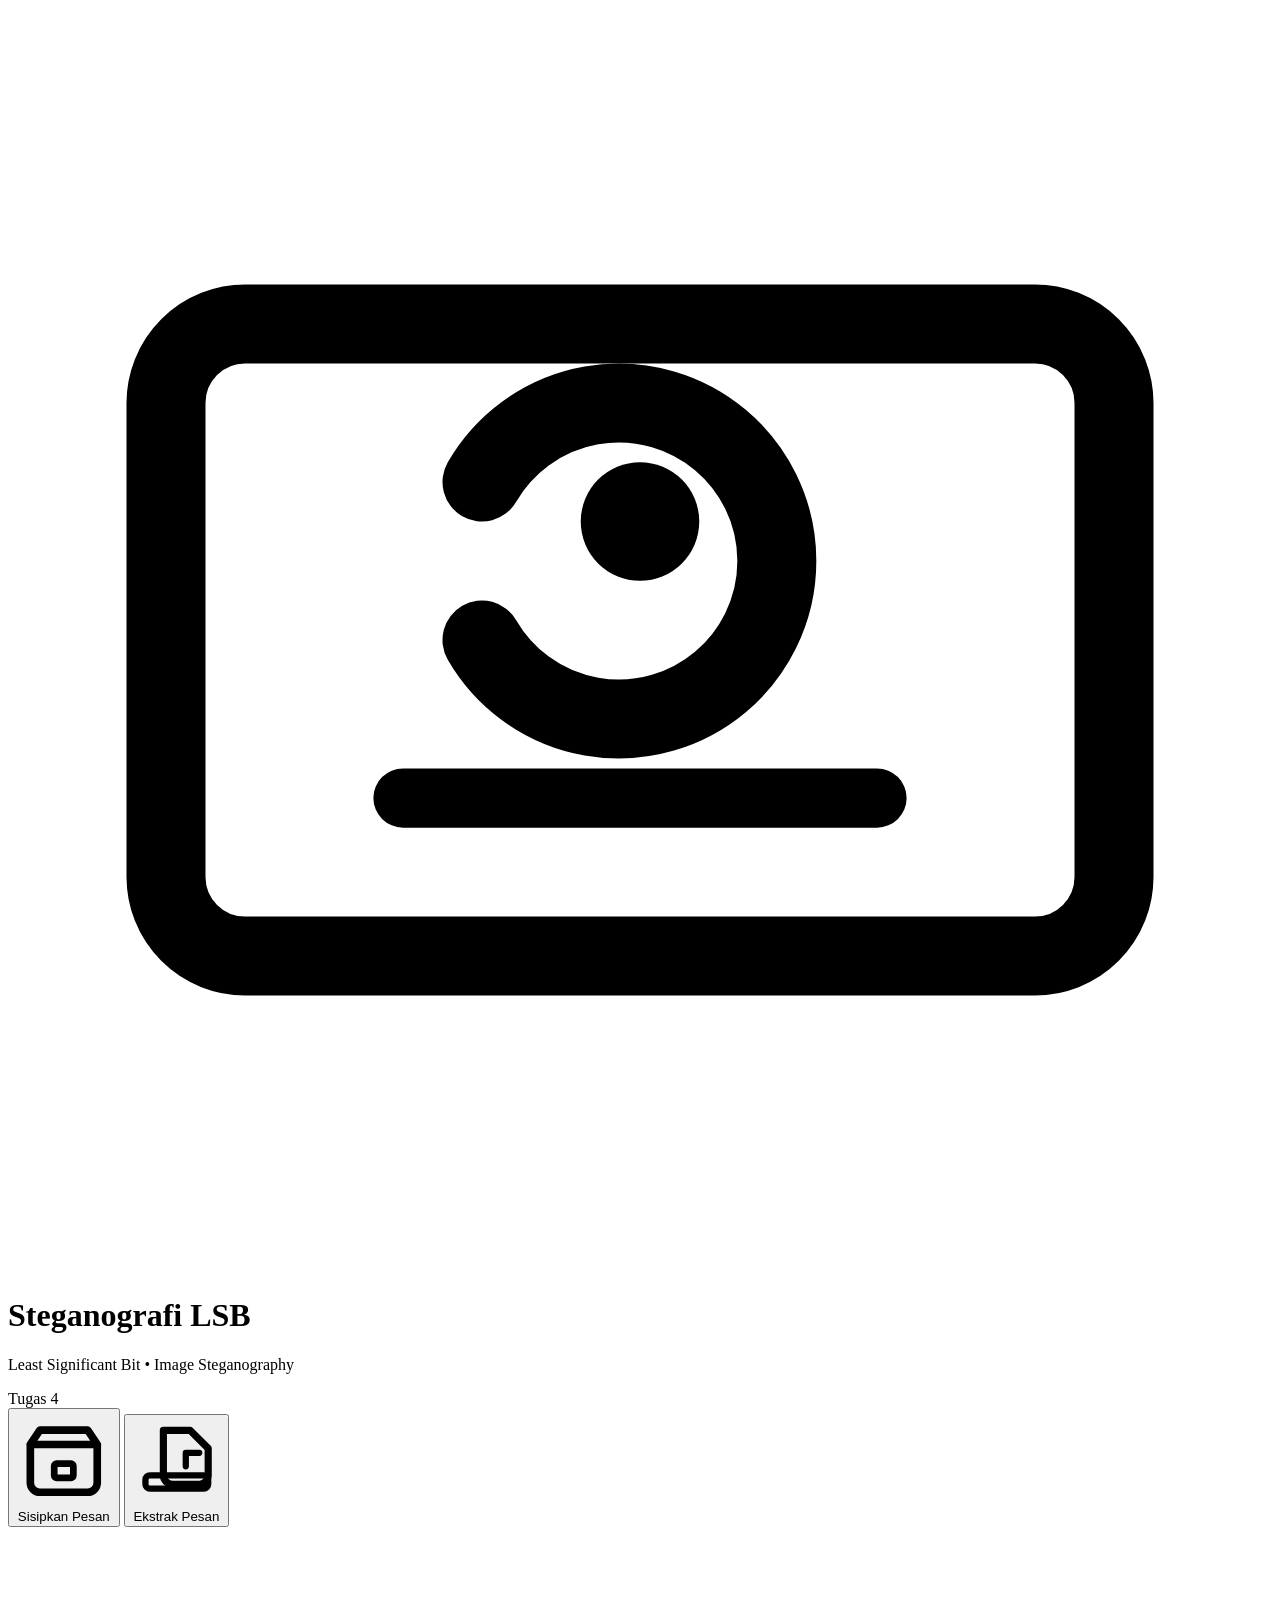
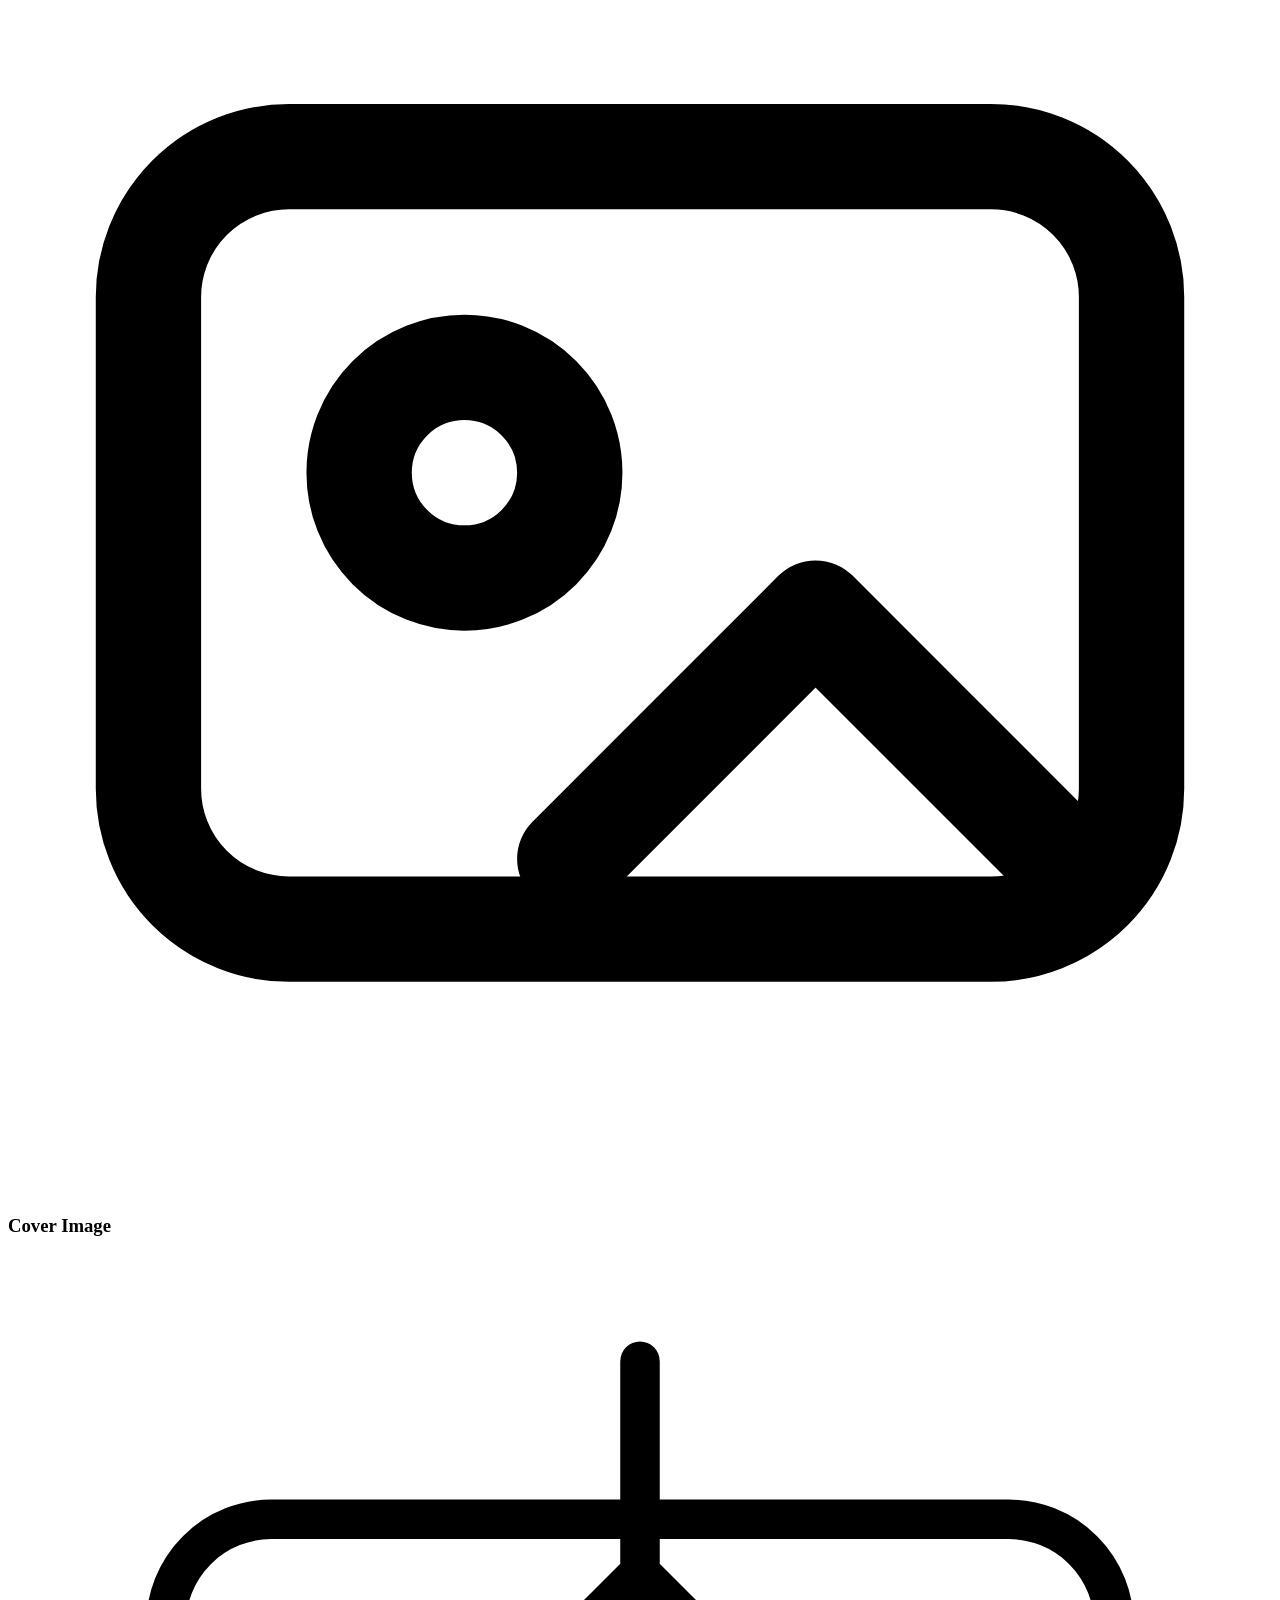
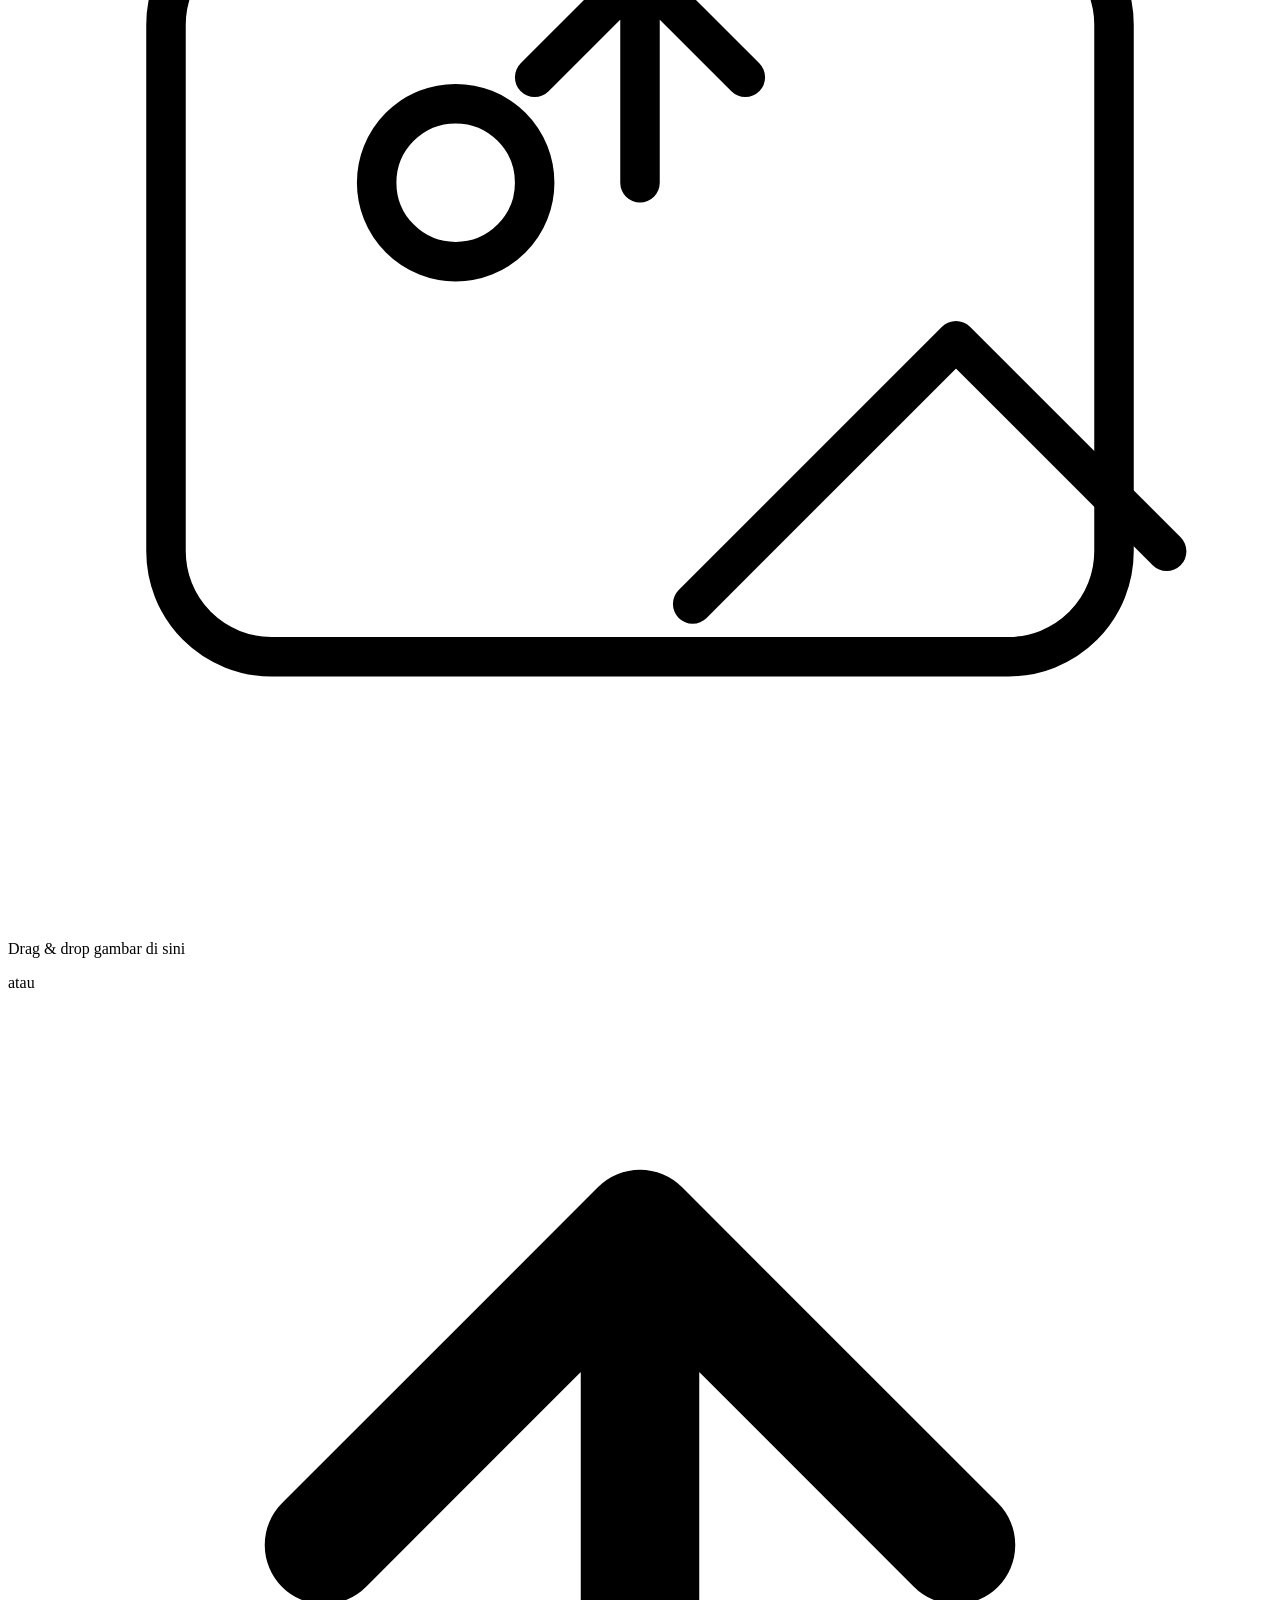
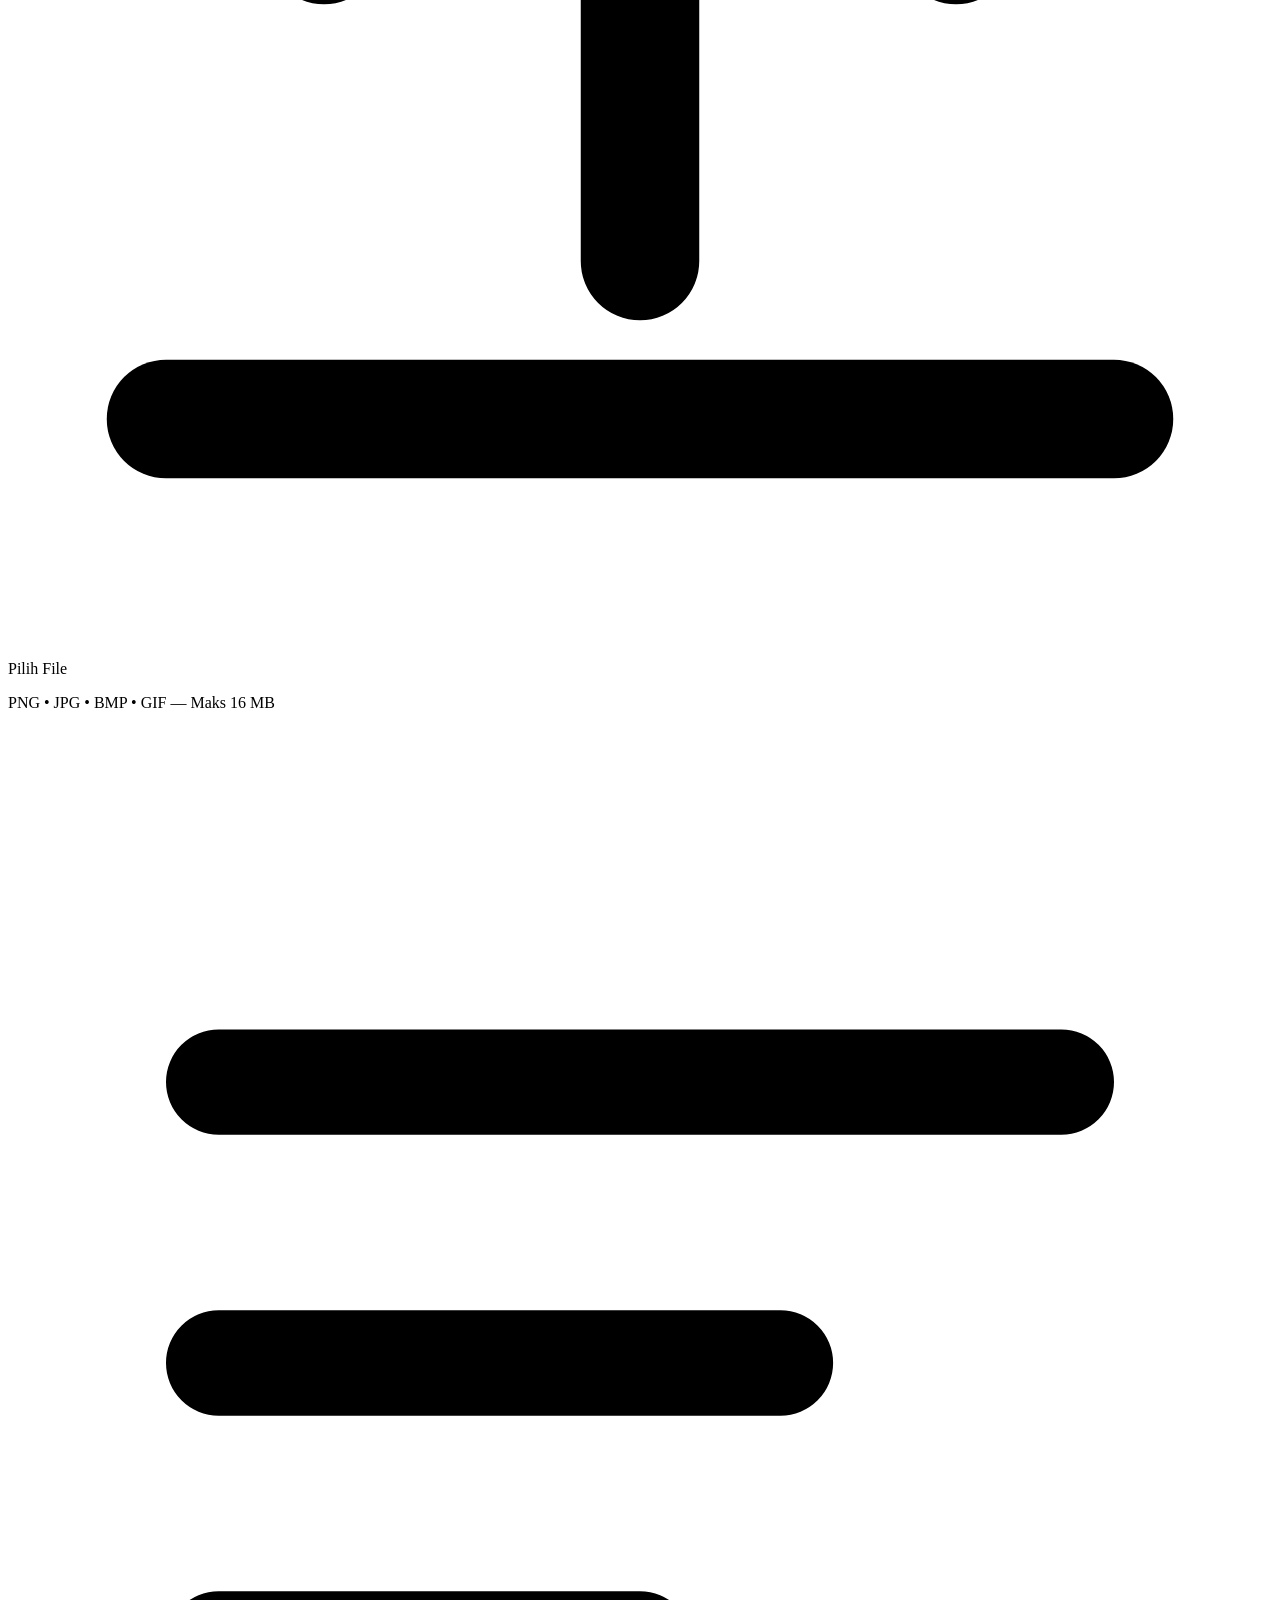
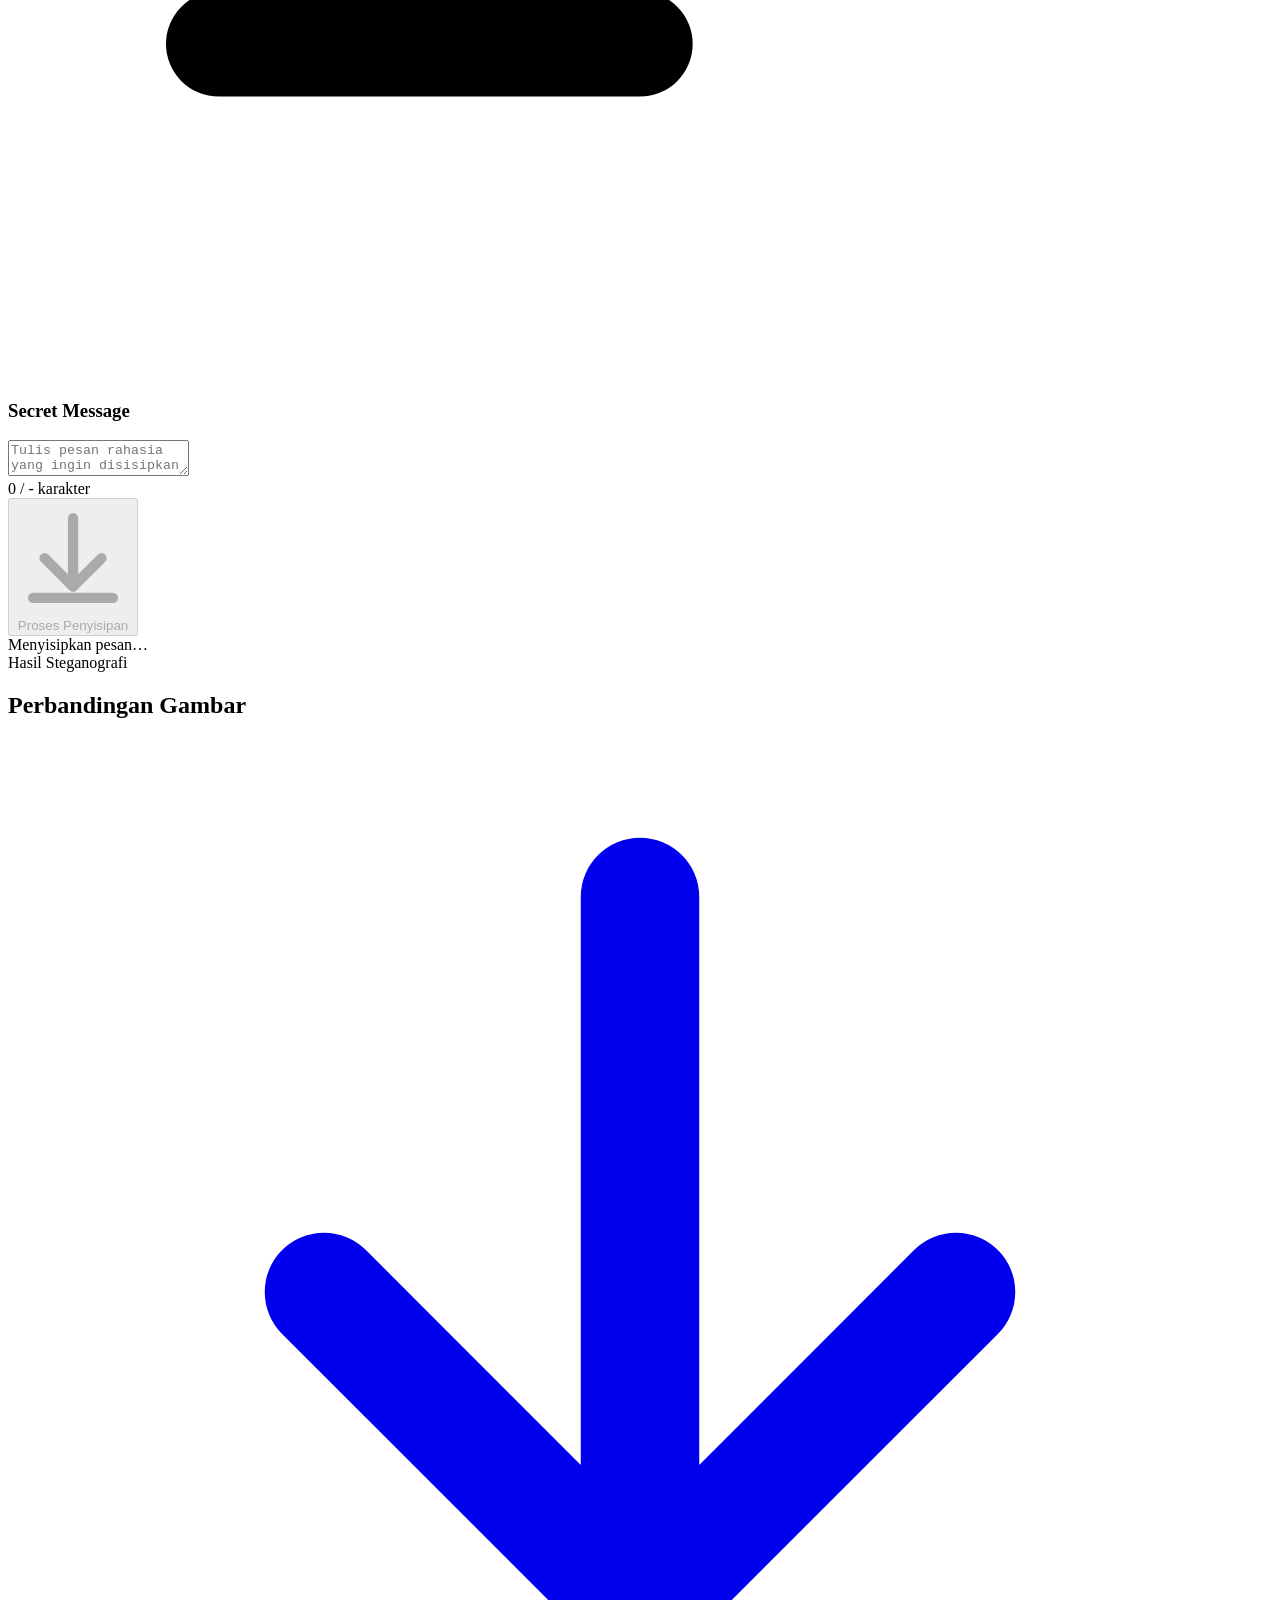
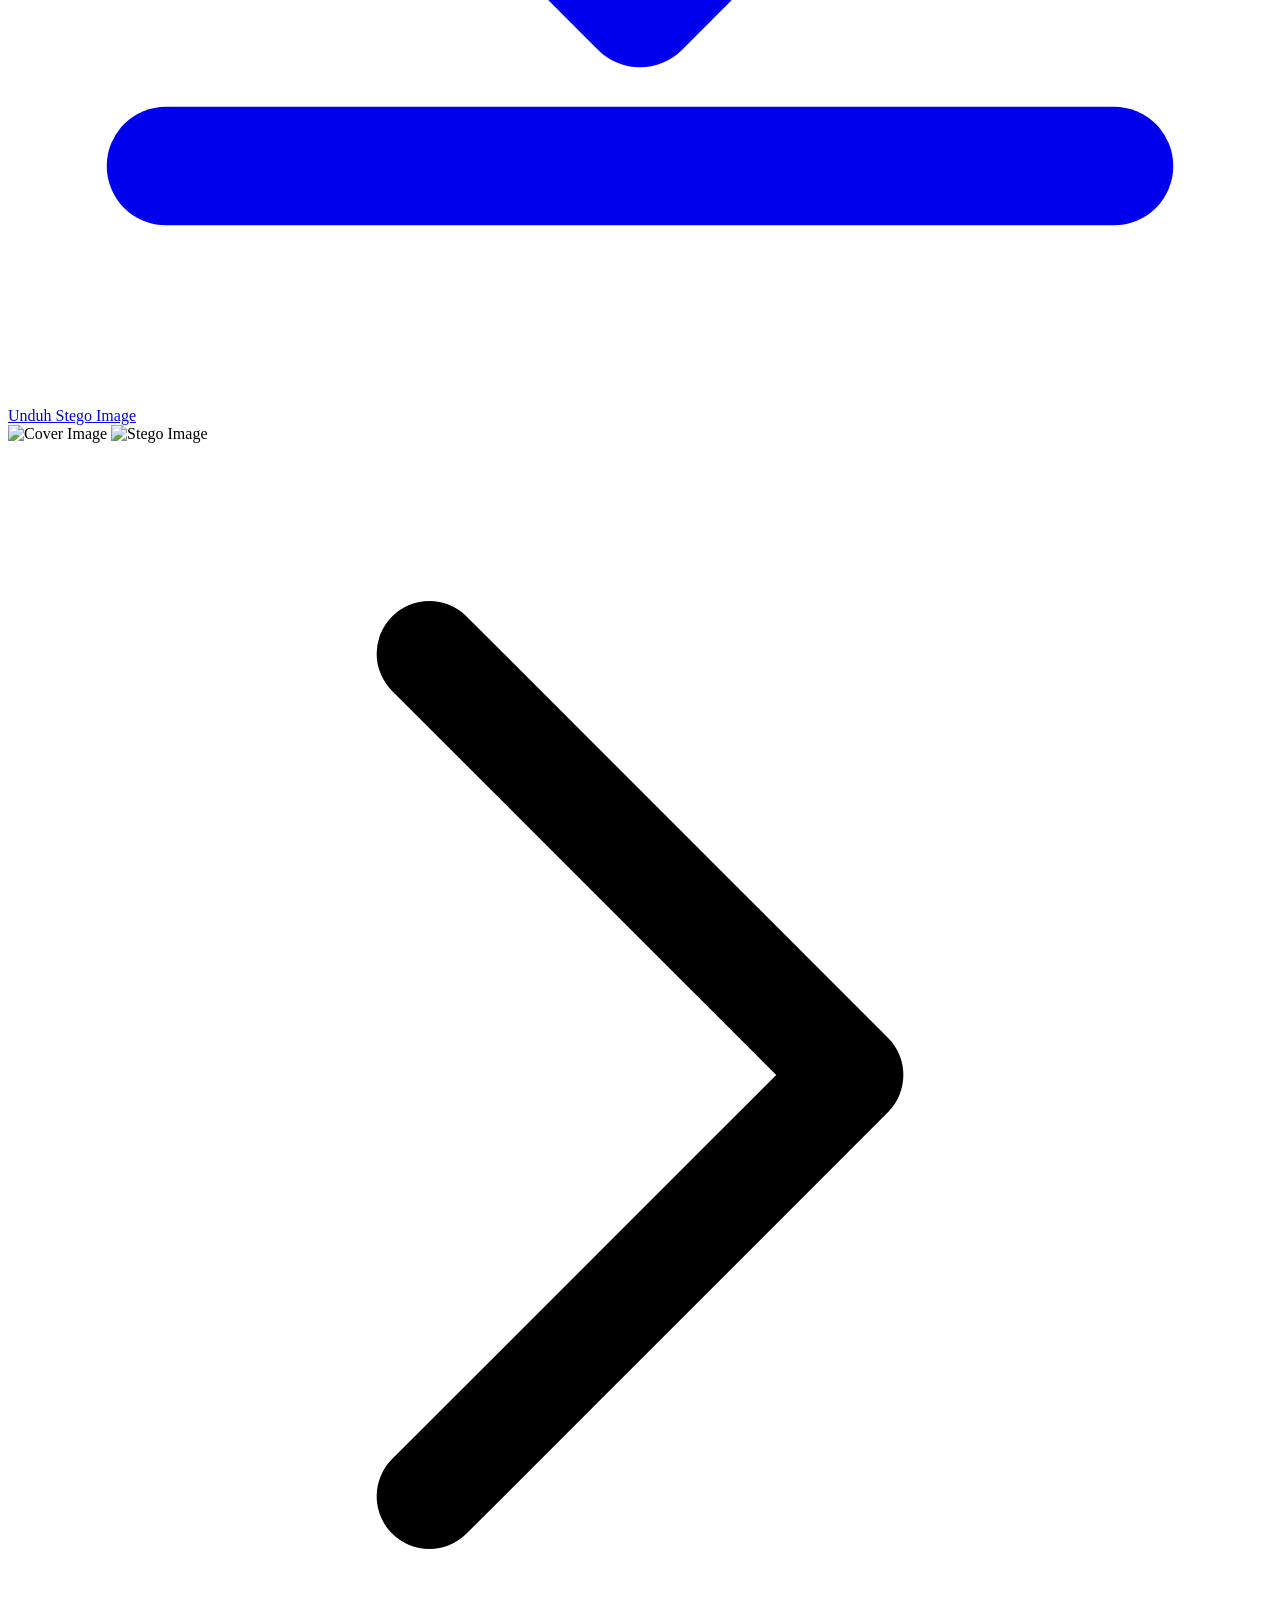
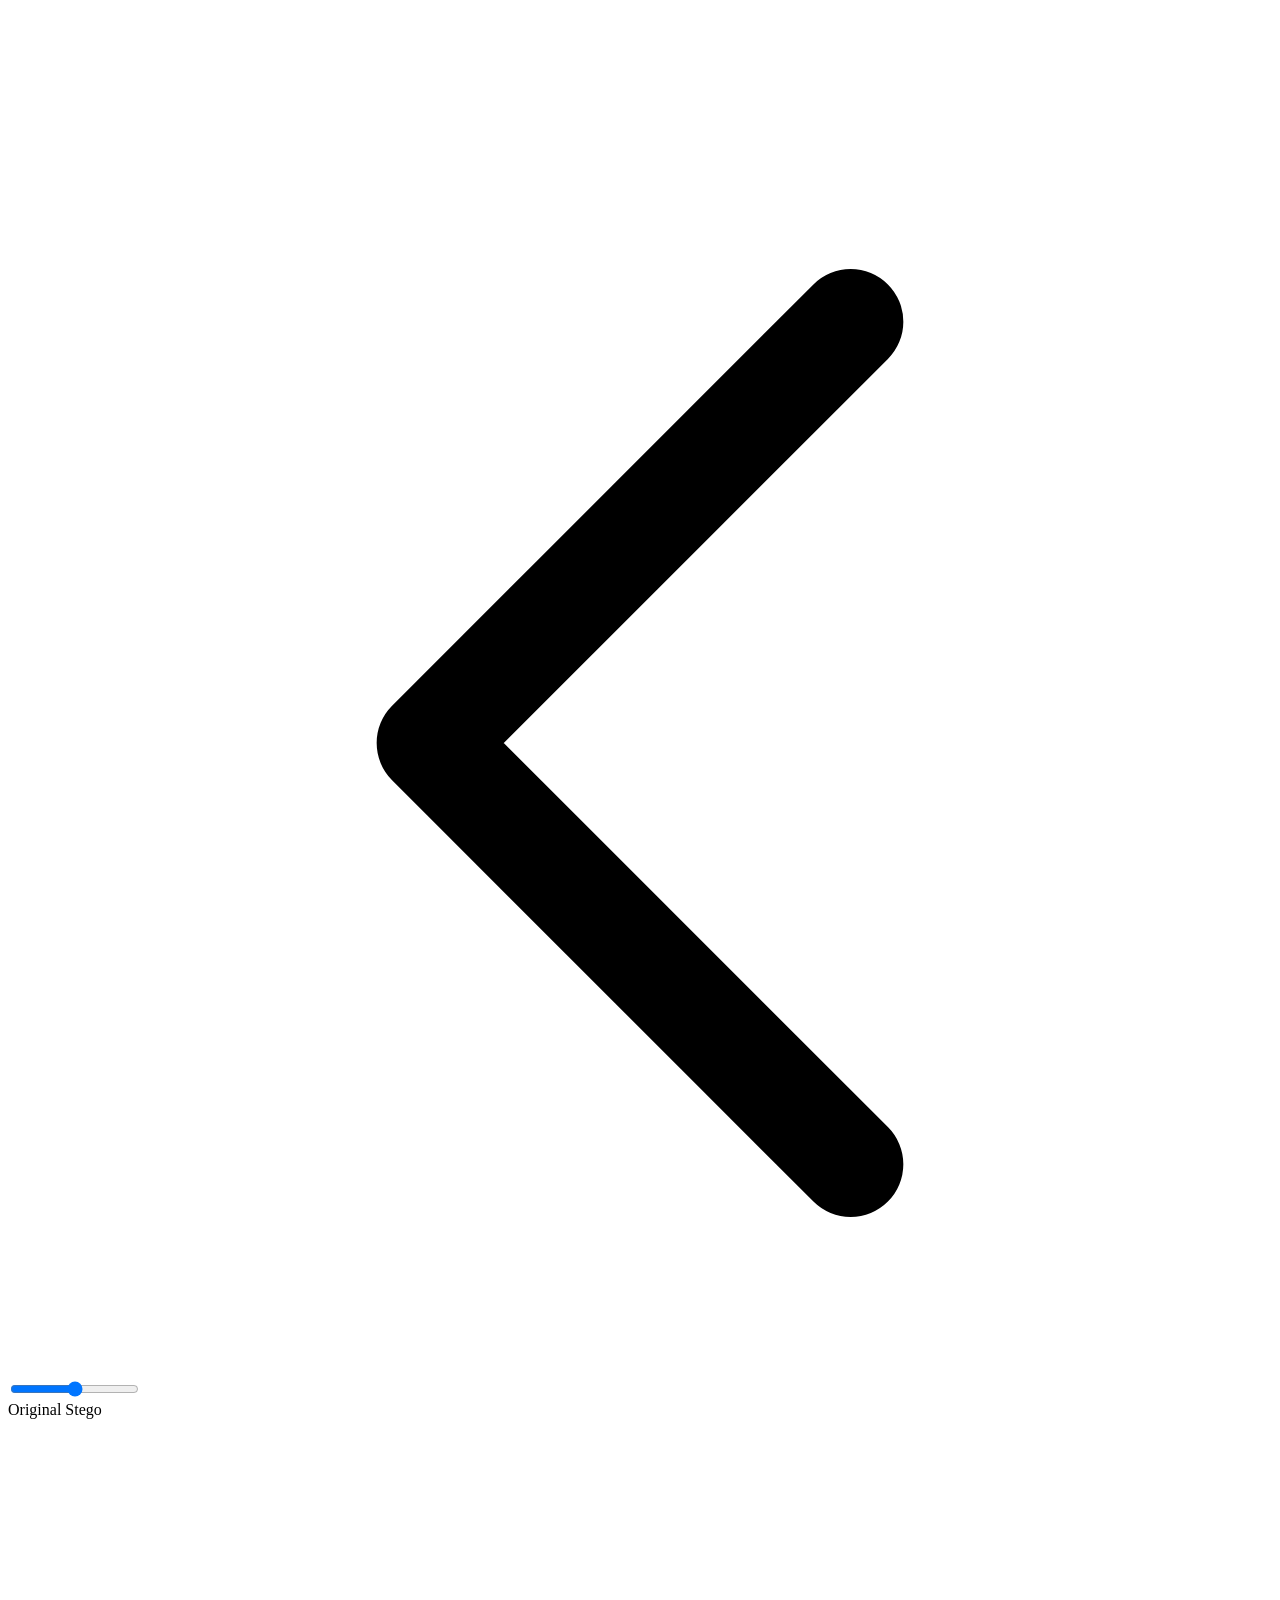
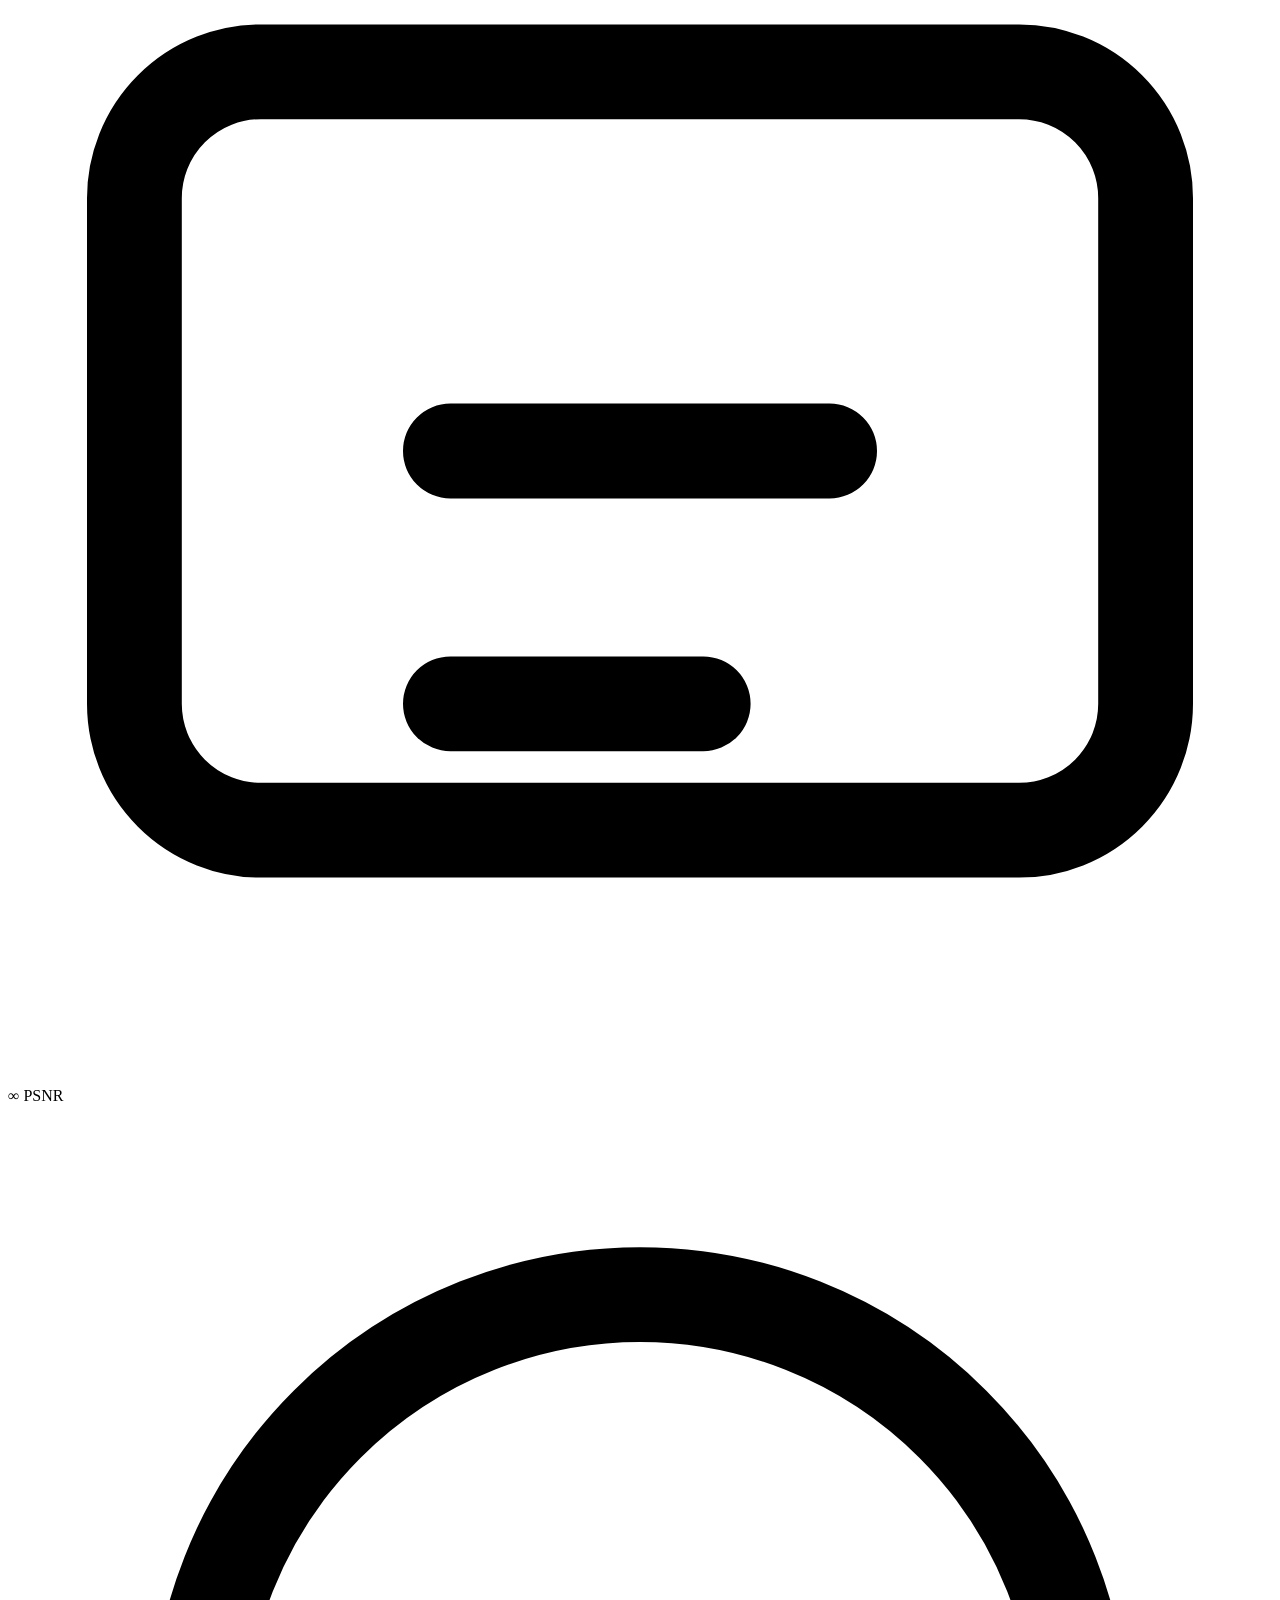
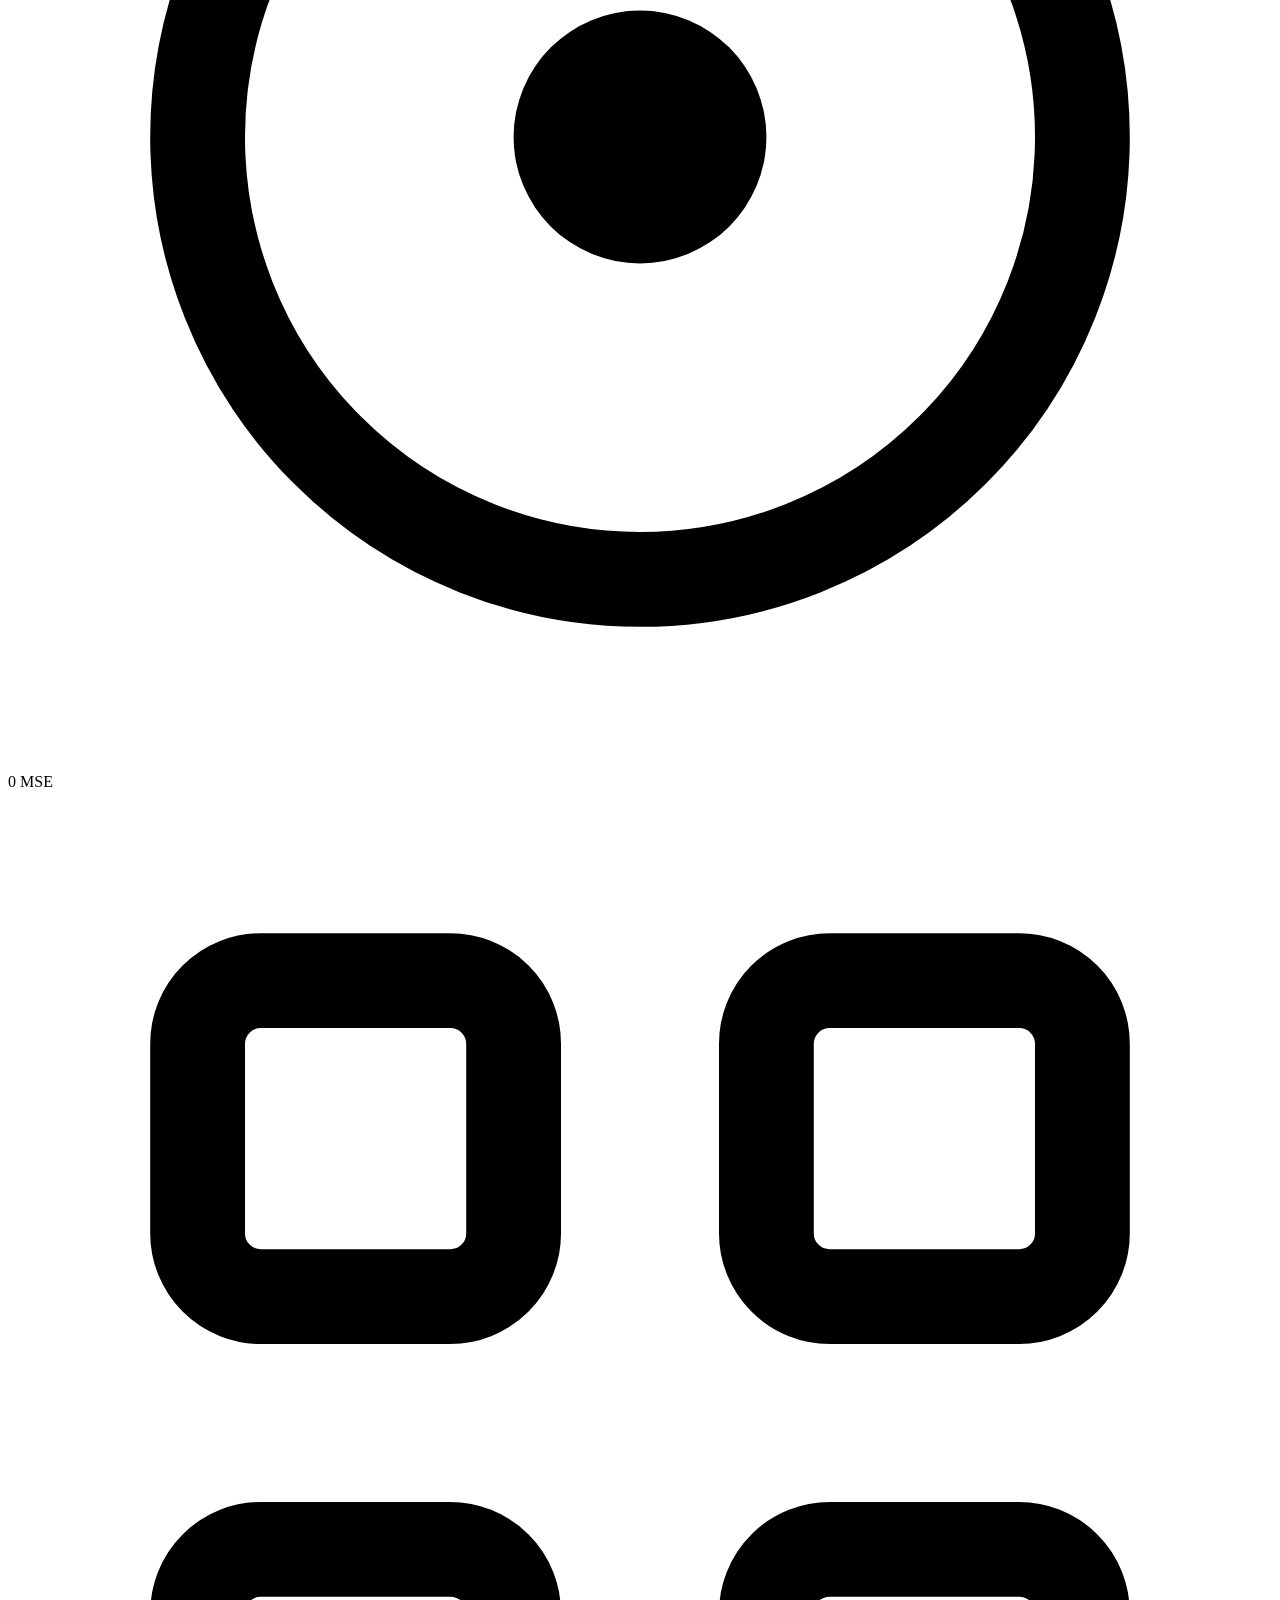
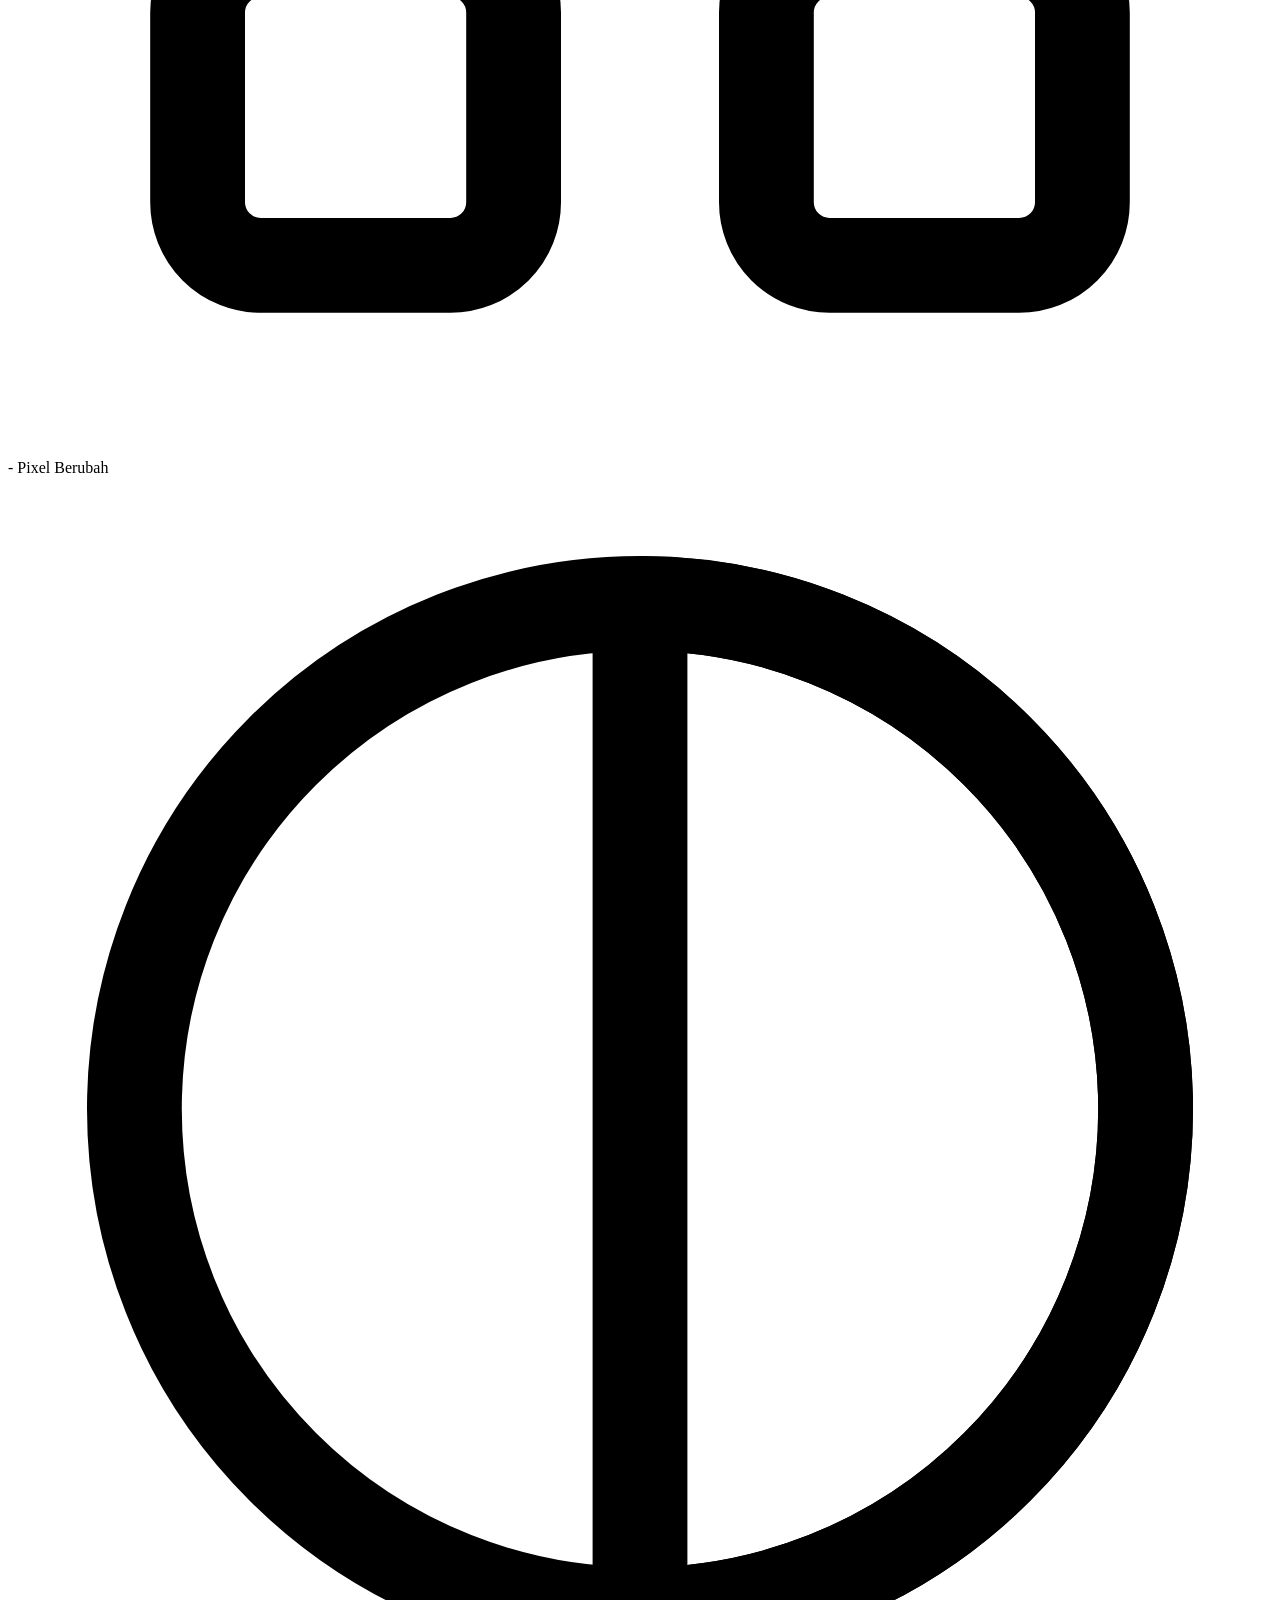
==== Tugas 4 - Steganography/templates/index.html @ 0390f3b5 "restructure: rename Tugas 4 - Stego to Tugas 4 - Steganography" ====
<!DOCTYPE html>
<html lang="id">
<head>
    <meta charset="UTF-8">
    <meta name="viewport" content="width=device-width, initial-scale=1.0">
    <title>Steganografi LSB &mdash; Tugas 4 Kriptografi</title>
    <link rel="stylesheet" href="/static/css/style.css">
</head>
<body>
    <header>
        <div class="header-inner">
            <div class="logo-area">
                <svg class="logo-icon" viewBox="0 0 32 32" fill="none">
                    <rect x="4" y="8" width="24" height="16" rx="2" stroke="currentColor" stroke-width="2"/>
                    <path d="M12 16a4 4 0 1 0 0-4" stroke="currentColor" stroke-width="2" stroke-linecap="round"/>
                    <circle cx="16" cy="13" r="1.5" fill="currentColor"/>
                    <path d="M10 20h12" stroke="currentColor" stroke-width="1.5" stroke-linecap="round"/>
                </svg>
                <div>
                    <h1>Steganografi LSB</h1>
                    <p>Least Significant Bit &bull; Image Steganography</p>
                </div>
            </div>
            <div class="header-badge">Tugas 4</div>
        </div>
    </header>

    <main>
        <div class="tab-bar">
            <button class="tab-btn active" data-tab="encode">
                <svg viewBox="0 0 20 20" fill="none"><path d="M3 7v8a2 2 0 0 0 2 2h10a2 2 0 0 0 2-2V7M3 7l2-3h10l2 3M3 7h14" stroke="currentColor" stroke-width="1.6" stroke-linecap="round" stroke-linejoin="round"/><rect x="8" y="11" width="4" height="3" rx="0.5" stroke="currentColor" stroke-width="1.4"/></svg>
                <span>Sisipkan Pesan</span>
            </button>
            <button class="tab-btn" data-tab="decode">
                <svg viewBox="0 0 20 20" fill="none"><path d="M7 3v10a2 2 0 0 0 2 2h6a2 2 0 0 0 2-2V7l-4-4H7Z" stroke="currentColor" stroke-width="1.6" stroke-linecap="round" stroke-linejoin="round"/><rect x="3" y="13" width="14" height="3" rx="1" stroke="currentColor" stroke-width="1.4"/><path d="M12 11v-3h3" stroke="currentColor" stroke-width="1.4" stroke-linecap="round" stroke-linejoin="round"/></svg>
                <span>Ekstrak Pesan</span>
            </button>
            <div class="tab-indicator"></div>
        </div>

        <!-- ENCODE TAB -->
        <section id="tab-encode" class="tab-content active">
            <div class="encode-grid">
                <div class="card upload-card">
                    <h3><svg viewBox="0 0 18 18" fill="none"><rect x="2" y="3" width="14" height="11" rx="2" stroke="currentColor" stroke-width="1.5"/><circle cx="6.5" cy="7.5" r="1.5" stroke="currentColor" stroke-width="1.5"/><path d="m15 13-3.5-3.5L8 13" stroke="currentColor" stroke-width="1.5" stroke-linecap="round" stroke-linejoin="round"/></svg> Cover Image</h3>
                    <div class="drop-zone" id="encode-dropzone">
                        <svg class="drop-icon" viewBox="0 0 48 48" fill="none">
                            <rect x="6" y="10" width="36" height="28" rx="4" stroke="currentColor" stroke-width="1.5"/>
                            <circle cx="17" cy="20" r="3" stroke="currentColor" stroke-width="1.5"/>
                            <path d="M44 34l-8-8-10 10" stroke="currentColor" stroke-width="1.5" stroke-linecap="round" stroke-linejoin="round"/>
                            <path d="M24 4v16m-4-4 4-4 4 4" stroke="currentColor" stroke-width="1.5" stroke-linecap="round" stroke-linejoin="round"/>
                        </svg>
                        <p>Drag &amp; drop gambar di sini</p>
                        <span>atau</span>
                        <label class="btn-outline" for="encode-file">
                            <svg viewBox="0 0 16 16" fill="none"><path d="M8 3v8M4 7l4-4 4 4" stroke="currentColor" stroke-width="1.5" stroke-linecap="round" stroke-linejoin="round"/><path d="M2 13h12" stroke="currentColor" stroke-width="1.5" stroke-linecap="round"/></svg>
                            Pilih File
                        </label>
                        <input type="file" id="encode-file" accept="image/png,image/jpeg,image/bmp,image/gif" hidden>
                        <p class="file-name" id="encode-filename"></p>
                    </div>
                    <p class="hint">PNG &bull; JPG &bull; BMP &bull; GIF &mdash; Maks 16 MB</p>
                </div>

                <div class="card message-card">
                    <h3><svg viewBox="0 0 18 18" fill="none"><path d="M3 5h12M3 9h8M3 13h6" stroke="currentColor" stroke-width="1.5" stroke-linecap="round"/></svg> Secret Message</h3>
                    <textarea id="encode-message" placeholder="Tulis pesan rahasia yang ingin disisipkan ke dalam gambar&hellip;" maxlength="50000"></textarea>
                    <div class="char-counter"><span id="char-count">0</span> / <span id="max-chars">-</span> karakter</div>
                    <button class="btn-primary" id="encode-btn" disabled>
                        <svg viewBox="0 0 20 20" fill="none"><path d="M10 3v12M5 10l5 5 5-5" stroke="currentColor" stroke-width="1.8" stroke-linecap="round" stroke-linejoin="round"/><path d="M3 17h14" stroke="currentColor" stroke-width="1.8" stroke-linecap="round"/></svg>
                        Proses Penyisipan
                    </button>
                    <div class="loader" id="encode-loader">
                        <div class="loader-ring"></div>
                        <span>Menyisipkan pesan&hellip;</span>
                    </div>
                    <div class="error-msg" id="encode-error"></div>
                </div>
            </div>

            <!-- RESULT SECTION -->
            <div class="result-section" id="result-section">
                <div class="result-divider"><span>Hasil Steganografi</span></div>
                <div class="result-header">
                    <h2>Perbandingan Gambar</h2>
                    <a class="btn-download" id="download-btn" href="#" download>
                        <svg viewBox="0 0 16 16" fill="none"><path d="M8 2v9M4 7l4 4 4-4" stroke="currentColor" stroke-width="1.5" stroke-linecap="round" stroke-linejoin="round"/><path d="M2 13h12" stroke="currentColor" stroke-width="1.5" stroke-linecap="round"/></svg>
                        Unduh Stego Image
                    </a>
                </div>

                <div class="img-compare">
                    <div class="compare-container" id="compare-container">
                        <img id="orig-img" src="" alt="Cover Image">
                        <img id="stego-img" src="" alt="Stego Image">
                        <div class="compare-handle" id="compare-handle">
                            <svg viewBox="0 0 24 24" fill="none"><path d="m8 4 8 8-8 8" stroke="currentColor" stroke-width="2" stroke-linecap="round" stroke-linejoin="round"/></svg>
                            <svg viewBox="0 0 24 24" fill="none"><path d="m16 4-8 8 8 8" stroke="currentColor" stroke-width="2" stroke-linecap="round" stroke-linejoin="round"/></svg>
                        </div>
                        <input type="range" id="compare-range" min="0" max="100" value="50" aria-label="Image comparison slider">
                    </div>
                    <div class="compare-tags">
                        <span class="tag tag-original">Original</span>
                        <span class="tag tag-stego">Stego</span>
                    </div>
                </div>

                <div class="stats-grid" id="stats-grid">
                    <div class="stat-item">
                        <div class="stat-icon">
                            <svg viewBox="0 0 20 20" fill="none"><path d="M7 10h6M7 14h4M4 4h12a2 2 0 0 1 2 2v8a2 2 0 0 1-2 2H4a2 2 0 0 1-2-2V6a2 2 0 0 1 2-2Z" stroke="currentColor" stroke-width="1.5" stroke-linecap="round"/></svg>
                        </div>
                        <span class="stat-value" id="stat-psnr">&infin;</span>
                        <span class="stat-label">PSNR</span>
                    </div>
                    <div class="stat-item">
                        <div class="stat-icon">
                            <svg viewBox="0 0 20 20" fill="none"><circle cx="10" cy="10" r="7" stroke="currentColor" stroke-width="1.5"/><circle cx="10" cy="10" r="2" fill="currentColor"/></svg>
                        </div>
                        <span class="stat-value" id="stat-mse">0</span>
                        <span class="stat-label">MSE</span>
                    </div>
                    <div class="stat-item">
                        <div class="stat-icon">
                            <svg viewBox="0 0 20 20" fill="none"><rect x="3" y="3" width="5" height="5" rx="1" stroke="currentColor" stroke-width="1.5"/><rect x="12" y="3" width="5" height="5" rx="1" stroke="currentColor" stroke-width="1.5"/><rect x="3" y="12" width="5" height="5" rx="1" stroke="currentColor" stroke-width="1.5"/><rect x="12" y="12" width="5" height="5" rx="1" stroke="currentColor" stroke-width="1.5"/></svg>
                        </div>
                        <span class="stat-value" id="stat-changed">-</span>
                        <span class="stat-label">Pixel Berubah</span>
                    </div>
                    <div class="stat-item">
                        <div class="stat-icon">
                            <svg viewBox="0 0 20 20" fill="none"><circle cx="10" cy="10" r="8" stroke="currentColor" stroke-width="1.5"/><path d="M10 2a8 8 0 0 1 0 16" stroke="currentColor" stroke-width="1.5"/><line x1="10" y1="2" x2="10" y2="18" stroke="currentColor" stroke-width="1.5"/></svg>
                        </div>
                        <span class="stat-value" id="stat-capacity">-</span>
                        <span class="stat-label">Kapasitas</span>
                    </div>
                    <div class="stat-item">
                        <div class="stat-icon">
                            <svg viewBox="0 0 20 20" fill="none"><circle cx="10" cy="10" r="8" stroke="currentColor" stroke-width="1.5"/><path d="M10 6v4l3 2" stroke="currentColor" stroke-width="1.5" stroke-linecap="round" stroke-linejoin="round"/></svg>
                        </div>
                        <span class="stat-value" id="stat-time">-</span>
                        <span class="stat-label">Waktu</span>
                    </div>
                    <div class="stat-item">
                        <div class="stat-icon">
                            <svg viewBox="0 0 20 20" fill="none"><path d="M4 6h12M4 10h12M4 14h8" stroke="currentColor" stroke-width="1.5" stroke-linecap="round"/></svg>
                        </div>
                        <span class="stat-value" id="stat-chars">-</span>
                        <span class="stat-label">Karakter</span>
                    </div>
                </div>

                <details class="diff-section">
                    <summary>
                        <svg viewBox="0 0 16 16" fill="none"><circle cx="8" cy="8" r="6" stroke="currentColor" stroke-width="1.5"/><path d="M8 5v3" stroke="currentColor" stroke-width="1.5" stroke-linecap="round"/><circle cx="8" cy="11.5" r="0.75" fill="currentColor"/></svg>
                        Pixel Difference Map
                    </summary>
                    <div class="diff-preview">
                        <img id="diff-img" src="" alt="Difference Map">
                        <p class="hint">Area terang menunjukkan pixel yang LSB-nya berubah (diperbesar 255&times;). Area gelap = pixel tidak berubah.</p>
                    </div>
                </details>
            </div>
        </section>

        <!-- DECODE TAB -->
        <section id="tab-decode" class="tab-content">
            <div class="card decode-card">
                <h3><svg viewBox="0 0 18 18" fill="none"><rect x="2" y="3" width="14" height="11" rx="2" stroke="currentColor" stroke-width="1.5"/><circle cx="6.5" cy="7.5" r="1.5" stroke="currentColor" stroke-width="1.5"/><path d="m15 13-3.5-3.5L8 13" stroke="currentColor" stroke-width="1.5" stroke-linecap="round" stroke-linejoin="round"/></svg> Stego Image</h3>
                <div class="drop-zone" id="decode-dropzone">
                    <svg class="drop-icon" viewBox="0 0 48 48" fill="none">
                        <circle cx="24" cy="22" r="10" stroke="currentColor" stroke-width="1.5"/>
                        <path d="M16 32a12 12 0 1 1 16 0" stroke="currentColor" stroke-width="1.5" stroke-linecap="round"/>
                        <circle cx="24" cy="20" r="3" fill="currentColor"/>
                    </svg>
                    <p>Drag &amp; drop stego image di sini</p>
                    <span>atau</span>
                    <label class="btn-outline" for="decode-file">
                        <svg viewBox="0 0 16 16" fill="none"><path d="M8 3v8M4 7l4-4 4 4" stroke="currentColor" stroke-width="1.5" stroke-linecap="round" stroke-linejoin="round"/><path d="M2 13h12" stroke="currentColor" stroke-width="1.5" stroke-linecap="round"/></svg>
                        Pilih File
                    </label>
                    <input type="file" id="decode-file" accept="image/png,image/jpeg,image/bmp,image/gif" hidden>
                    <p class="file-name" id="decode-filename"></p>
                </div>
                <button class="btn-primary" id="decode-btn" disabled>
                    <svg viewBox="0 0 20 20" fill="none"><circle cx="10" cy="10" r="7" stroke="currentColor" stroke-width="1.6"/><path d="M10 7v4" stroke="currentColor" stroke-width="1.6" stroke-linecap="round"/><circle cx="10" cy="14" r="0.75" fill="currentColor"/></svg>
                    Ekstrak Pesan
                </button>
                <div class="loader" id="decode-loader">
                    <div class="loader-ring"></div>
                    <span>Mengekstrak pesan&hellip;</span>
                </div>
                <div class="error-msg" id="decode-error"></div>
            </div>

            <div class="result-section" id="decode-result">
                <div class="result-divider"><span>Hasil Ekstraksi</span></div>
                <div class="card result-card">
                    <div class="decode-meta">
                        <span class="decode-badge" id="decode-chars">0 karakter</span>
                        <span class="decode-badge" id="decode-time">0 ms</span>
                    </div>
                    <div class="message-box" id="decoded-message">
                        <span class="empty-hint">Pesan akan ditampilkan di sini setelah ekstraksi</span>
                    </div>
                </div>
            </div>
        </section>
    </main>

    <footer>
        <div class="footer-inner">
            <div class="footer-brand">
                <svg viewBox="0 0 24 24" fill="none" width="20" height="20">
                    <rect x="3" y="6" width="18" height="12" rx="2" stroke="currentColor" stroke-width="1.5"/>
                    <path d="M8 12a3 3 0 1 0 0-3" stroke="currentColor" stroke-width="1.5" stroke-linecap="round"/>
                </svg>
                <span>Steganografi LSB &mdash; Tugas 4 Kriptografi</span>
            </div>
            <div class="footer-info">
                <span>Moh. Khairul Umam</span>
                <span class="footer-sep">&bull;</span>
                <span>202310370311448</span>
                <span class="footer-sep">&bull;</span>
                <span>Kriptografi A</span>
            </div>
            <p class="footer-org">Informatika - Universitas Muhammadiyah Malang</p>
        </div>
    </footer>

    <script src="/static/js/app.js"></script>
</body>
</html>
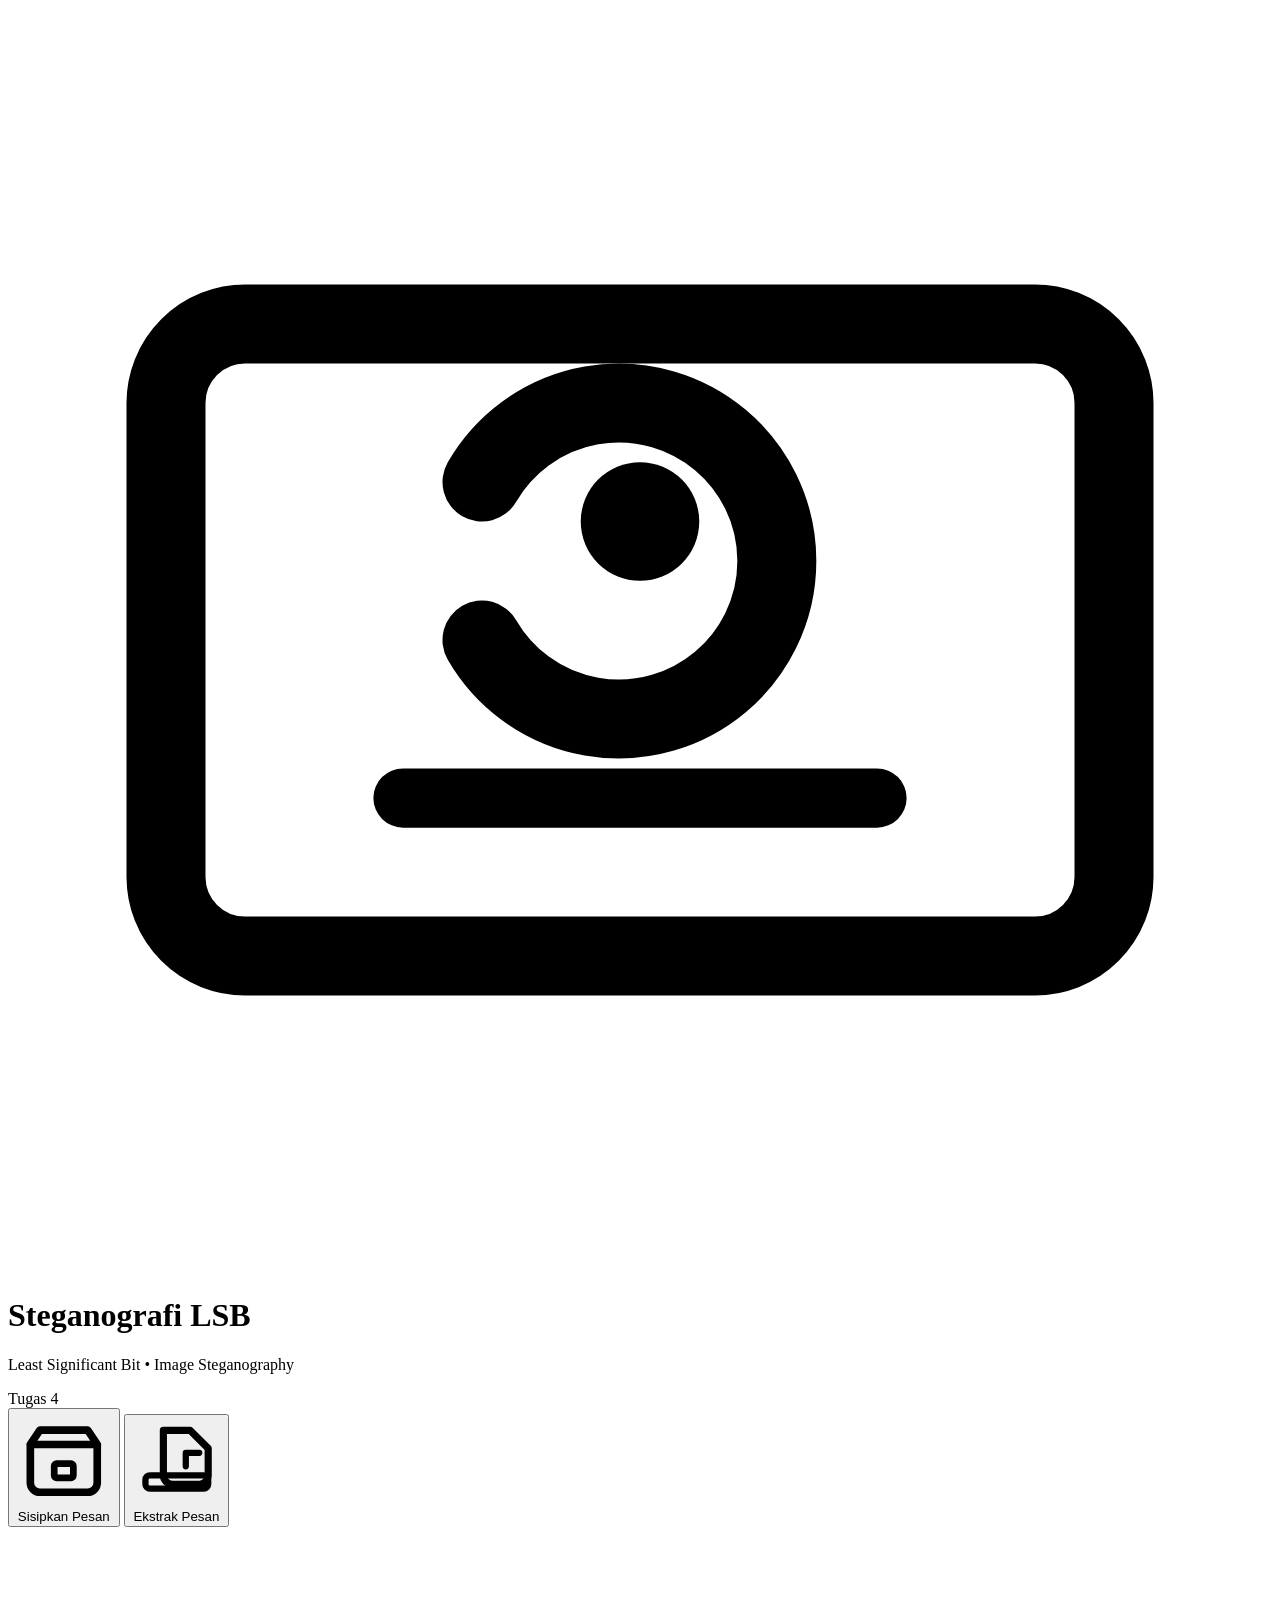
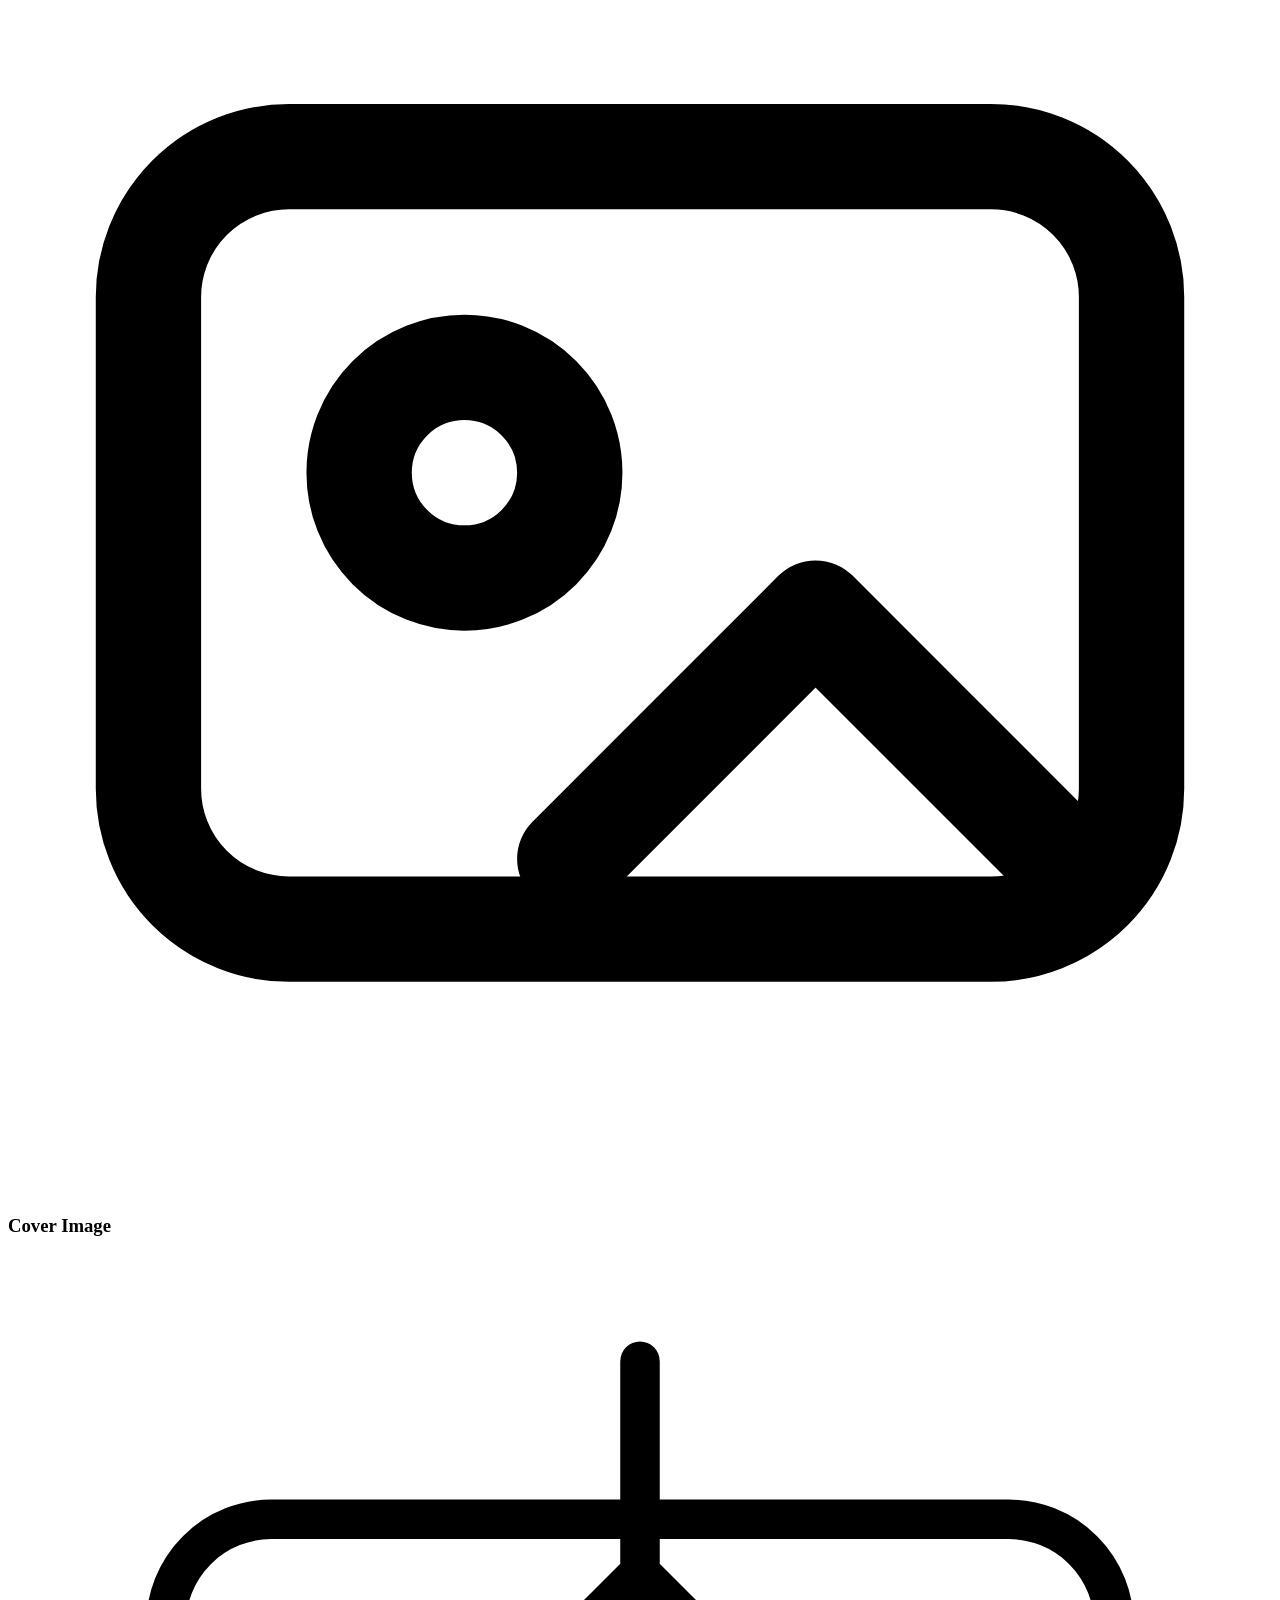
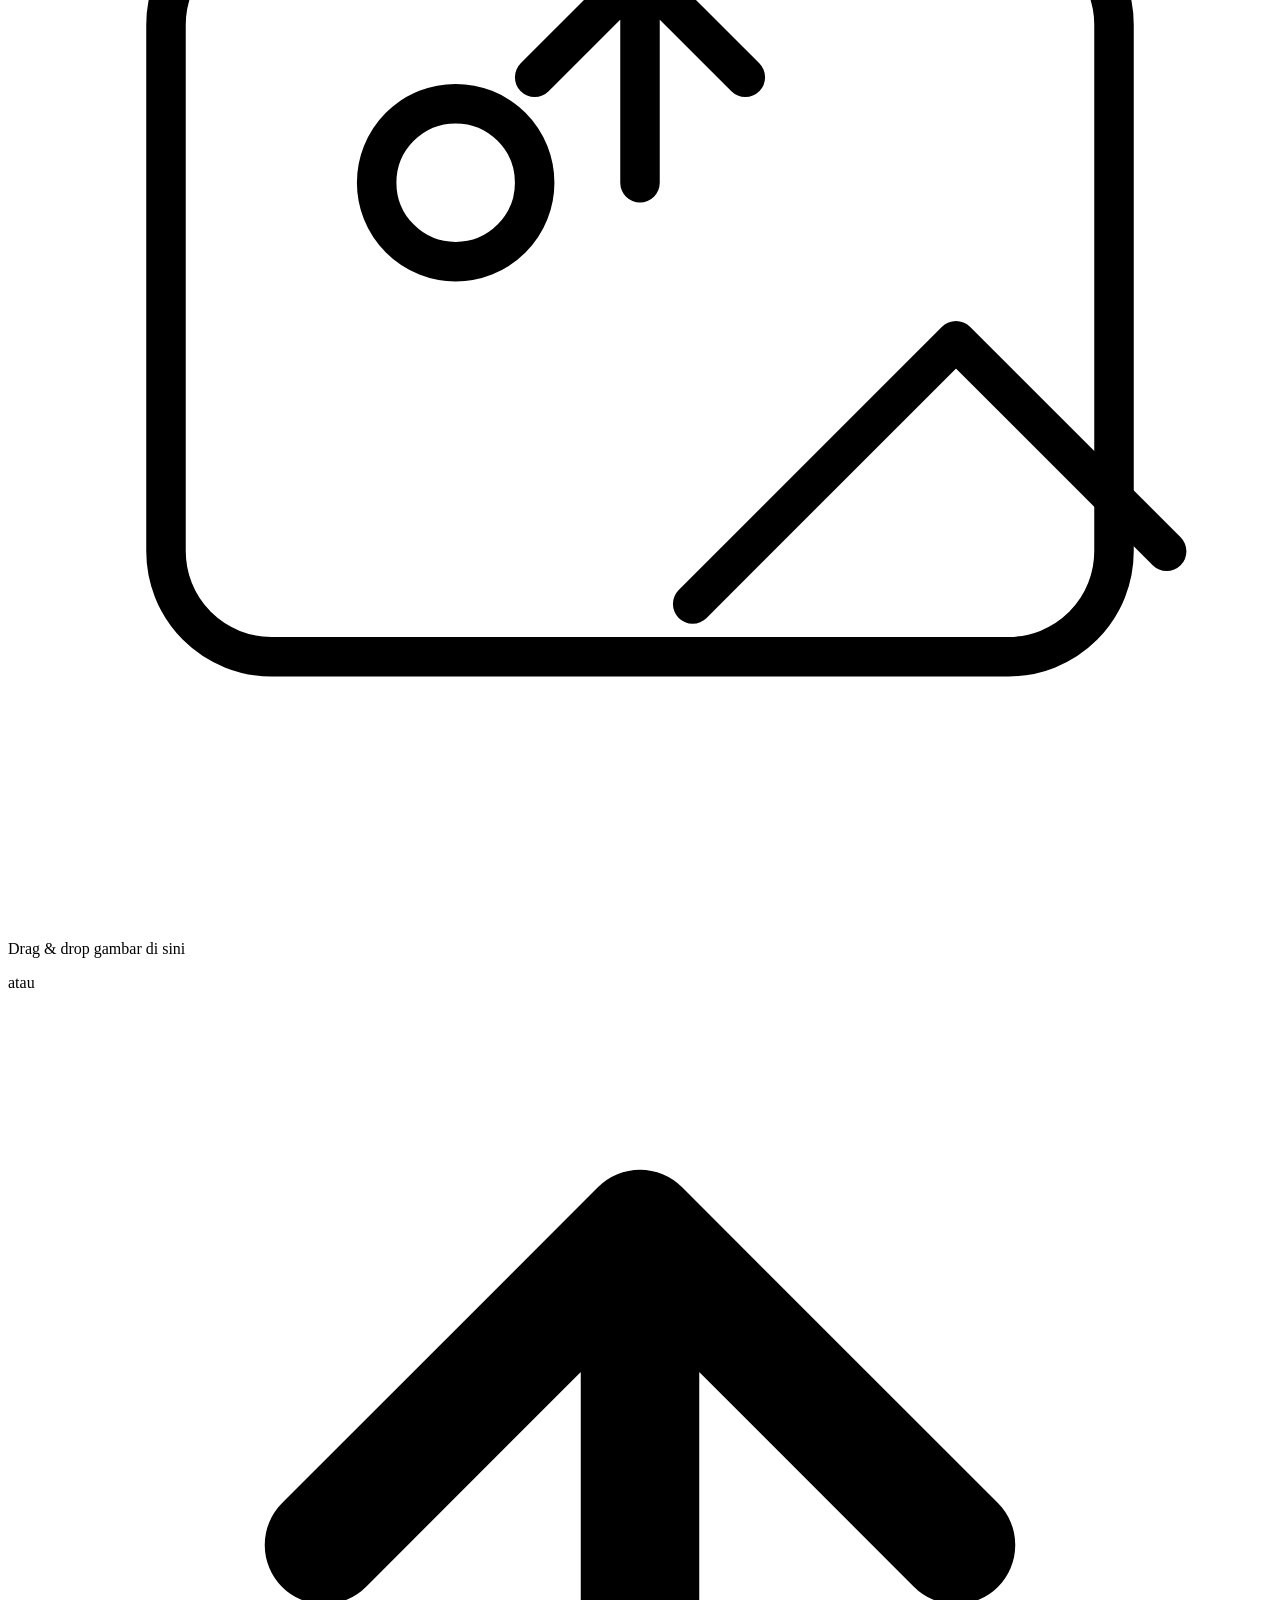
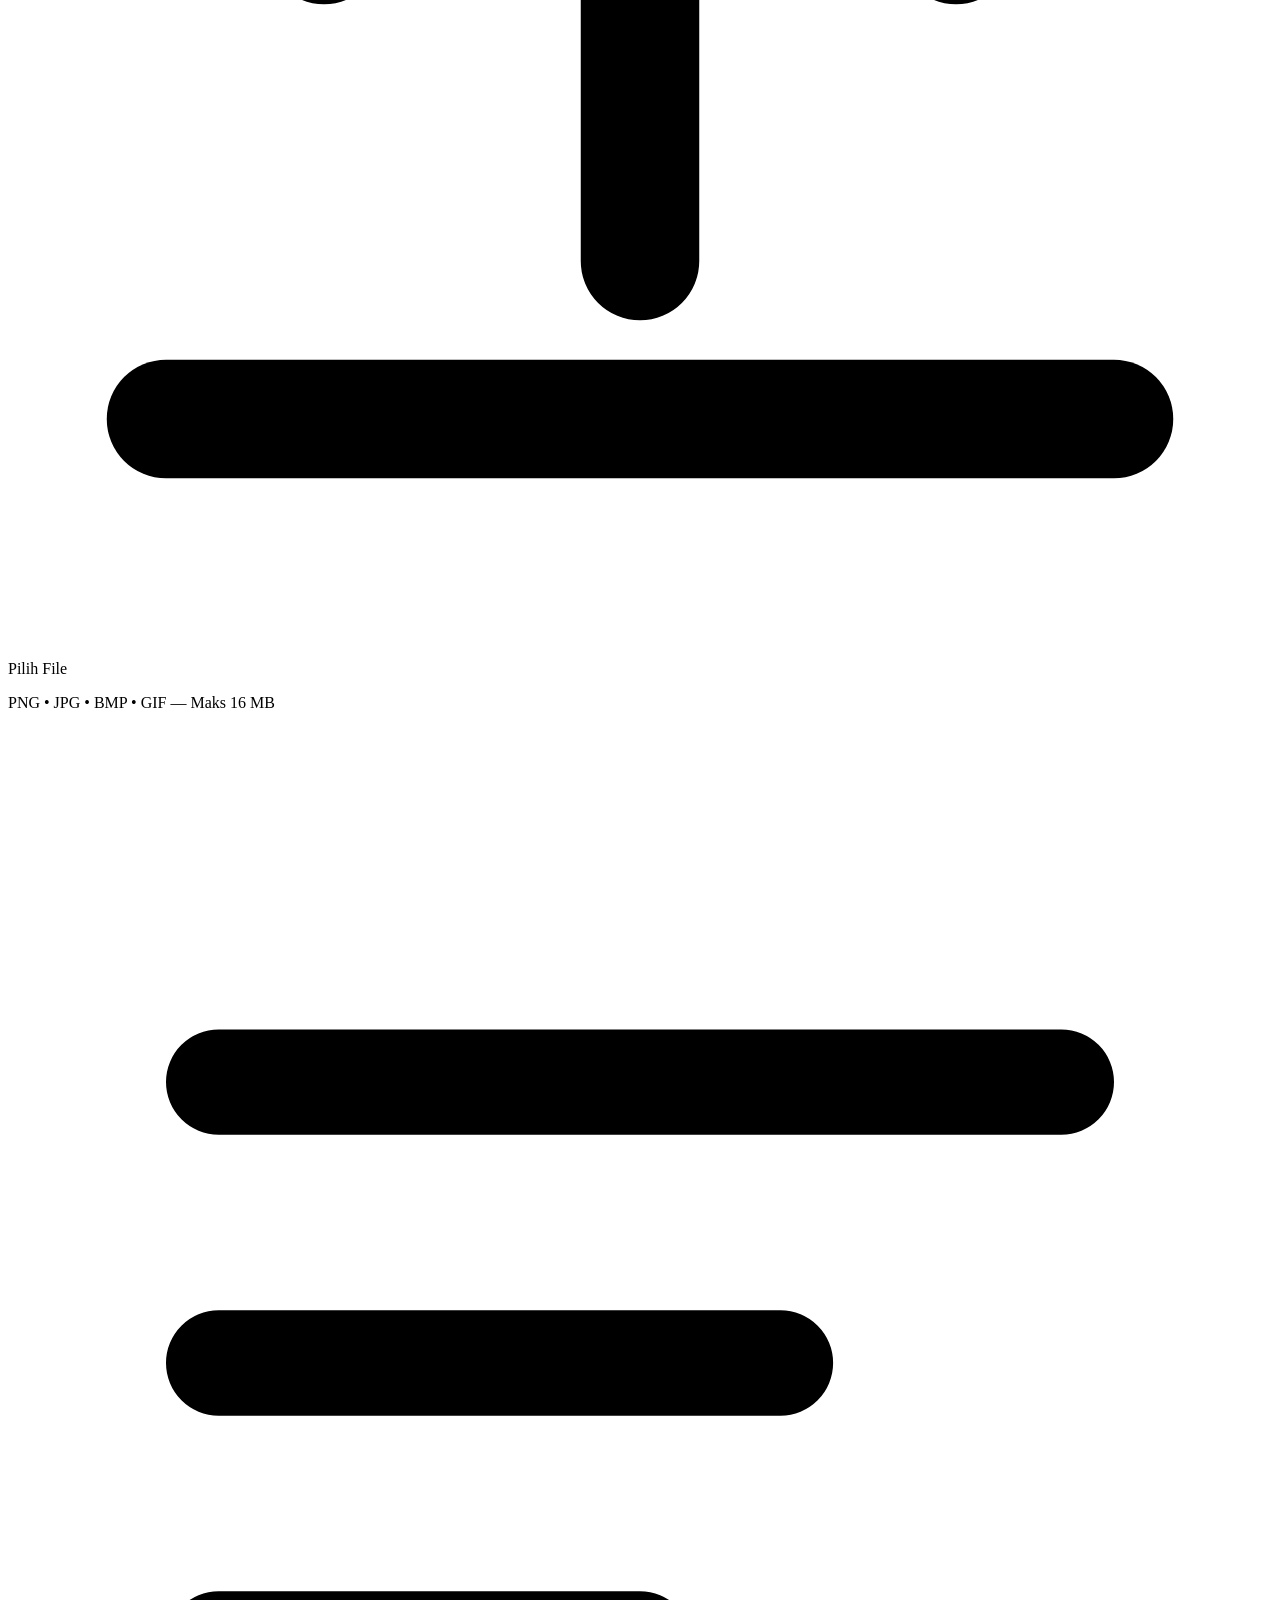
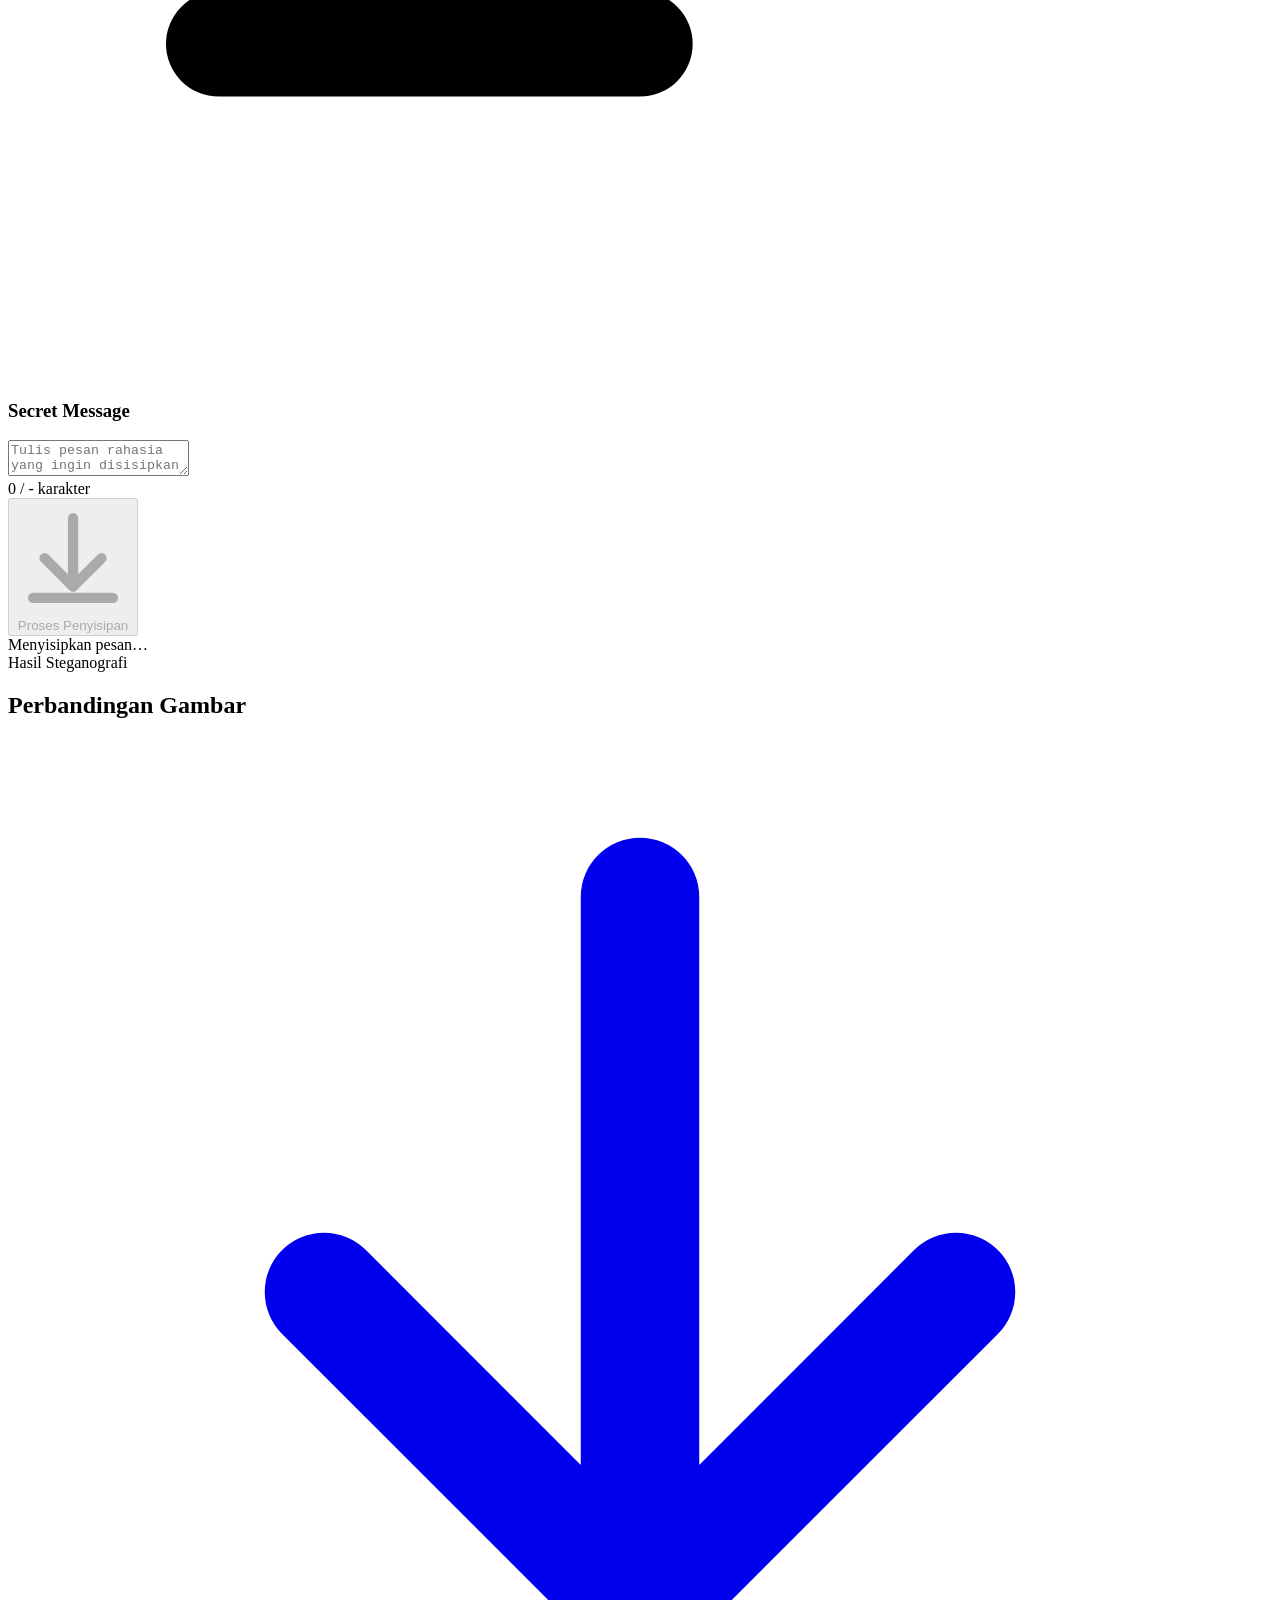
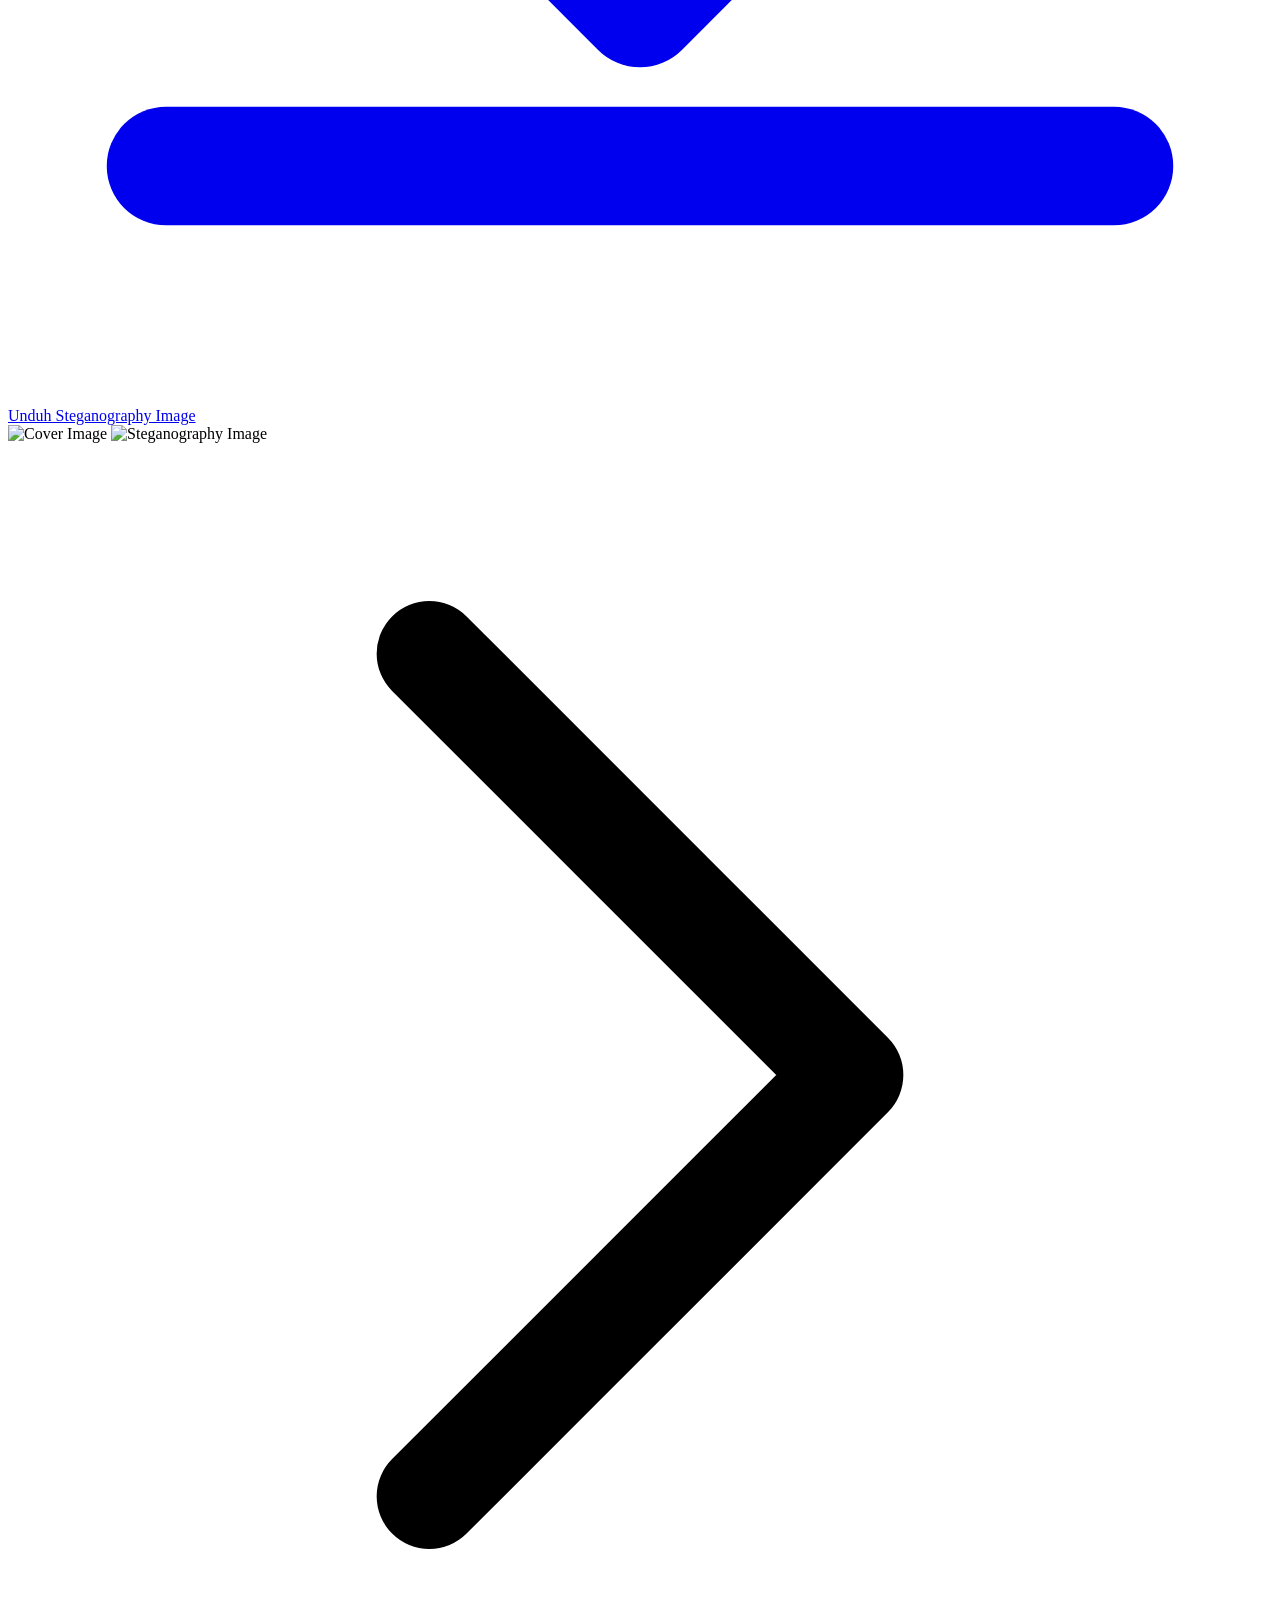
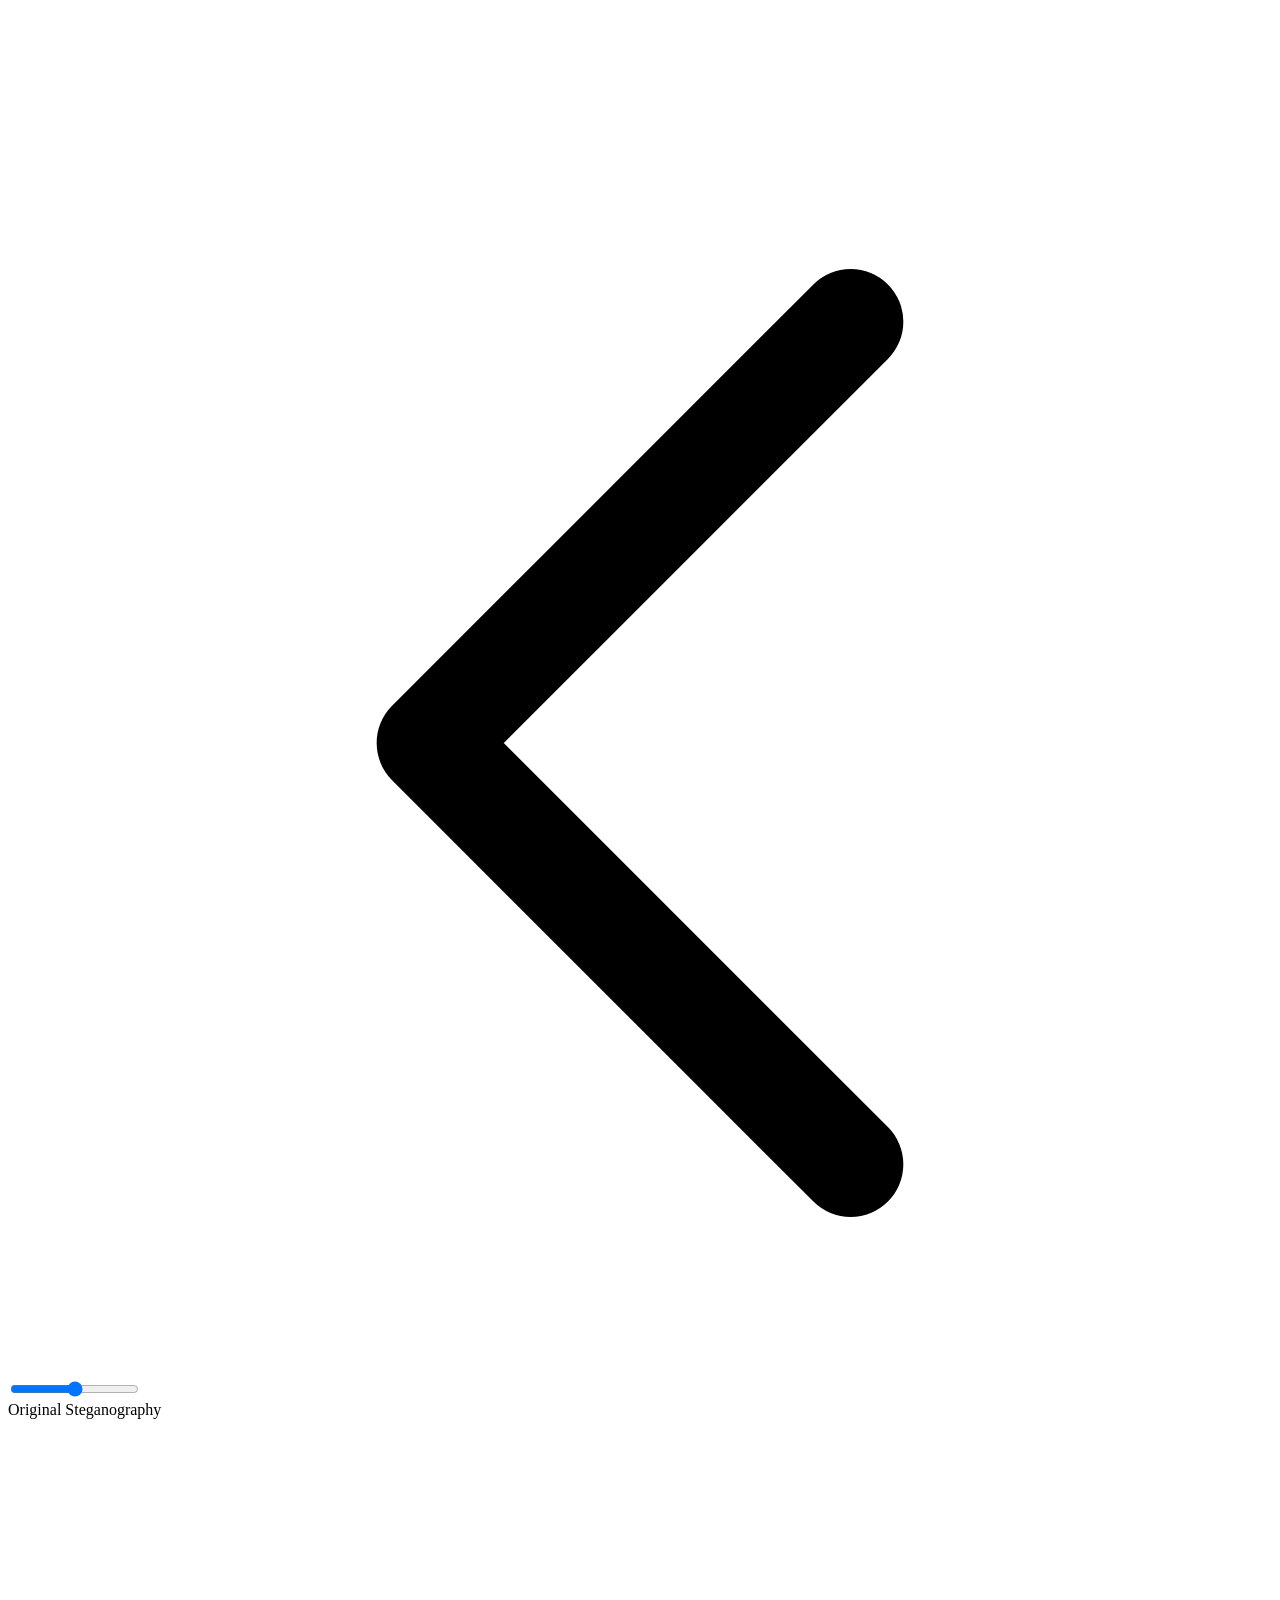
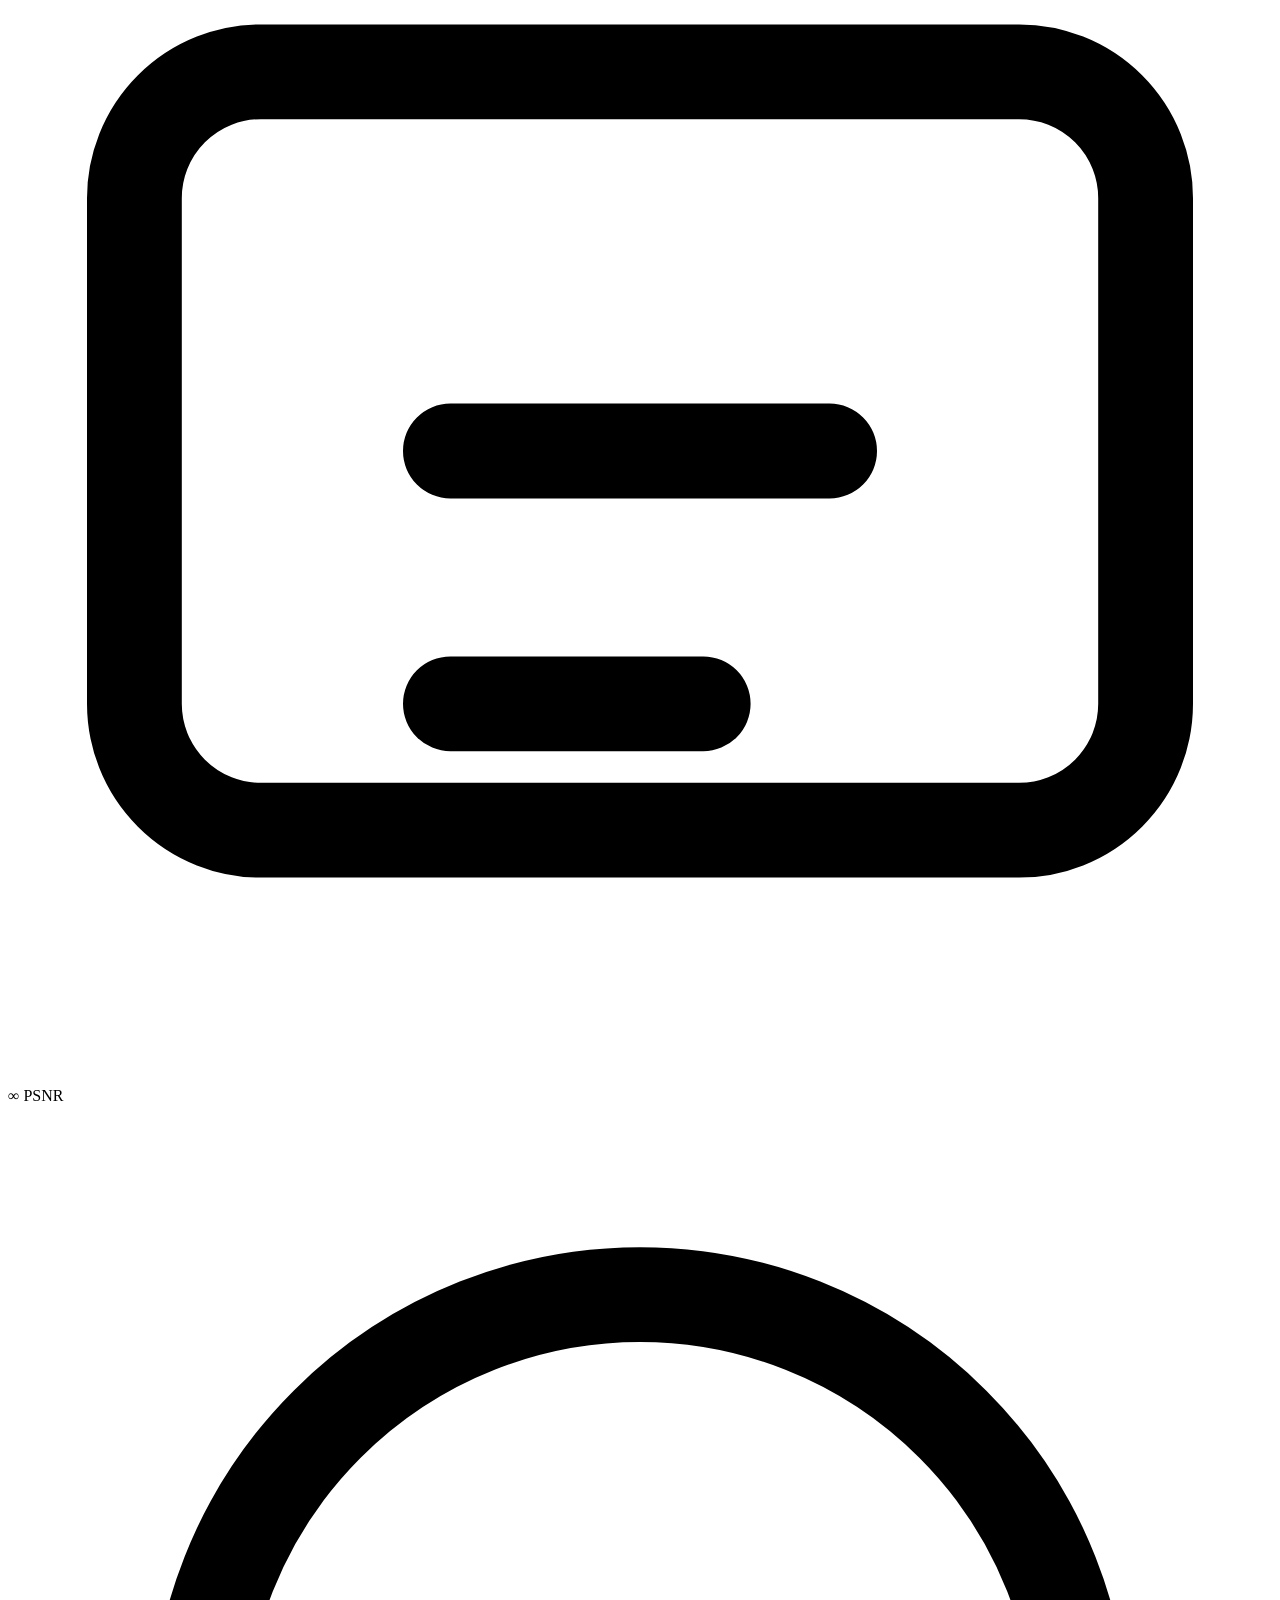
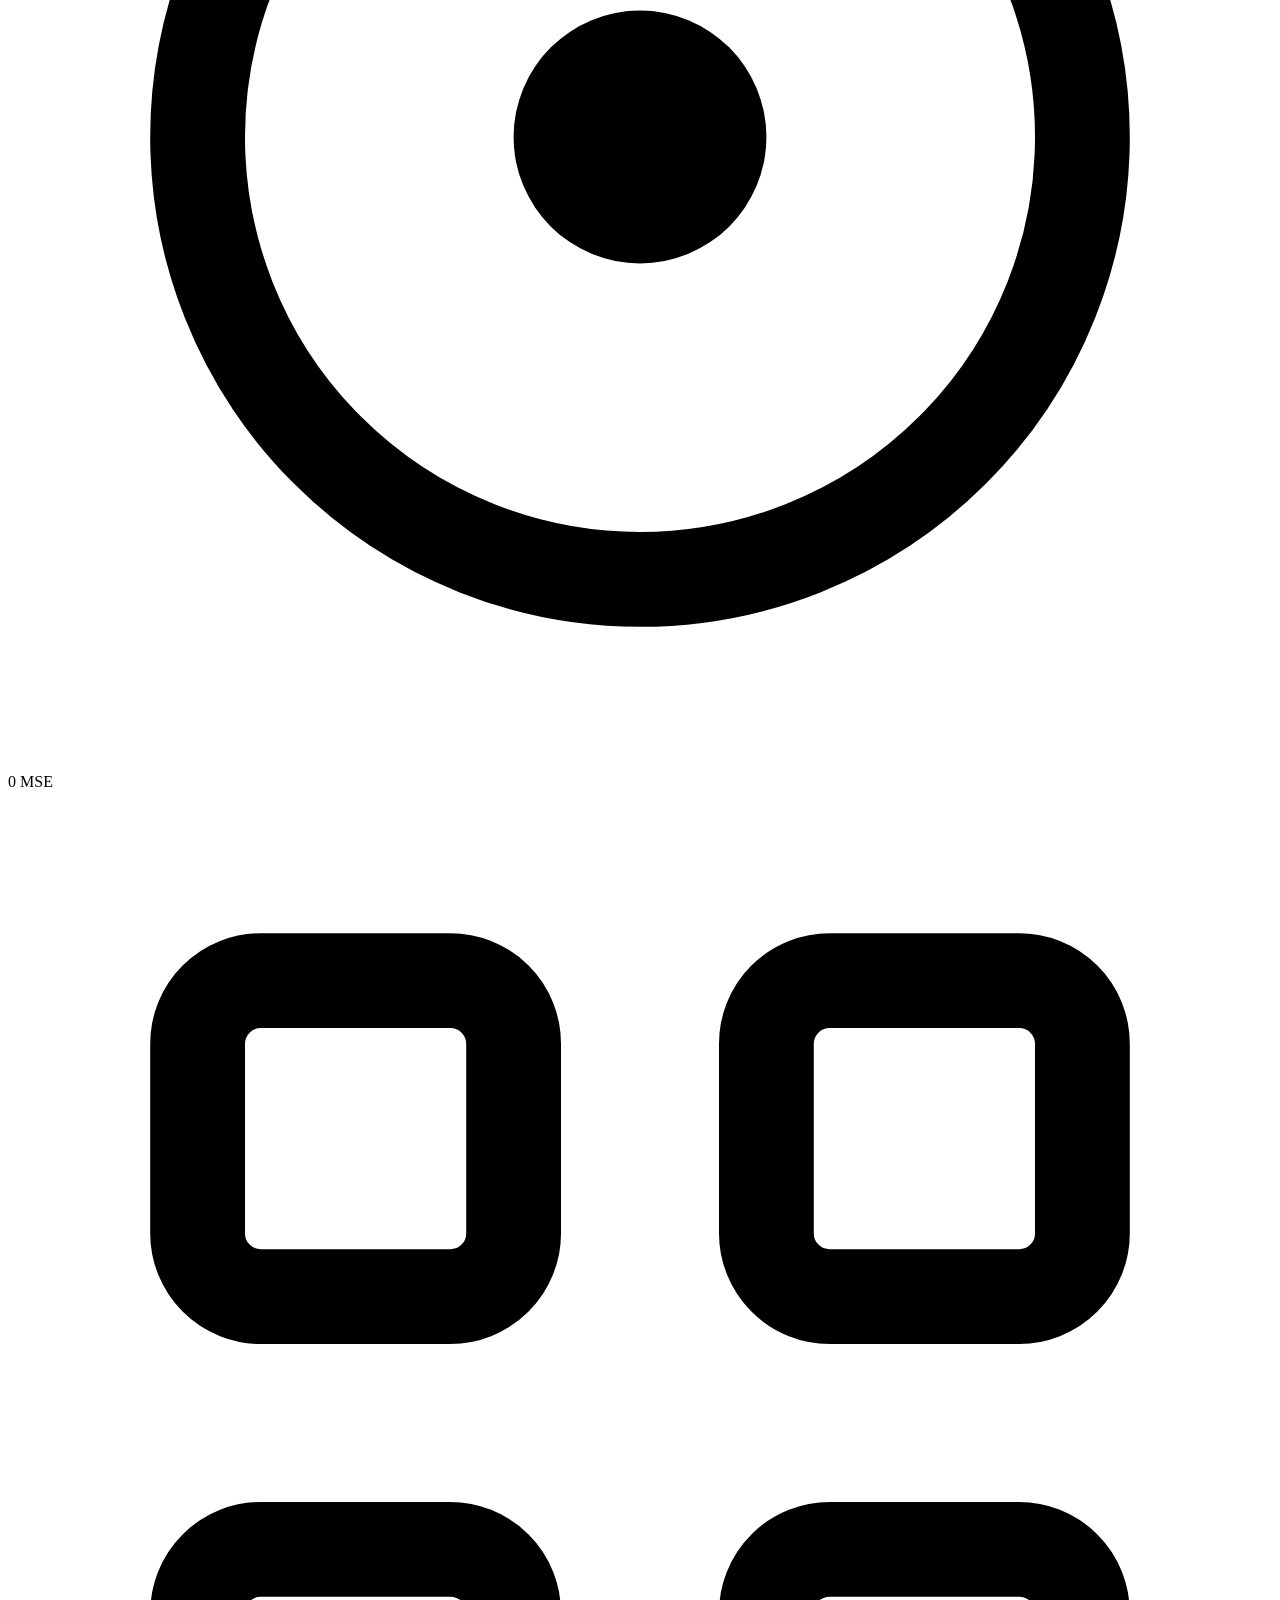
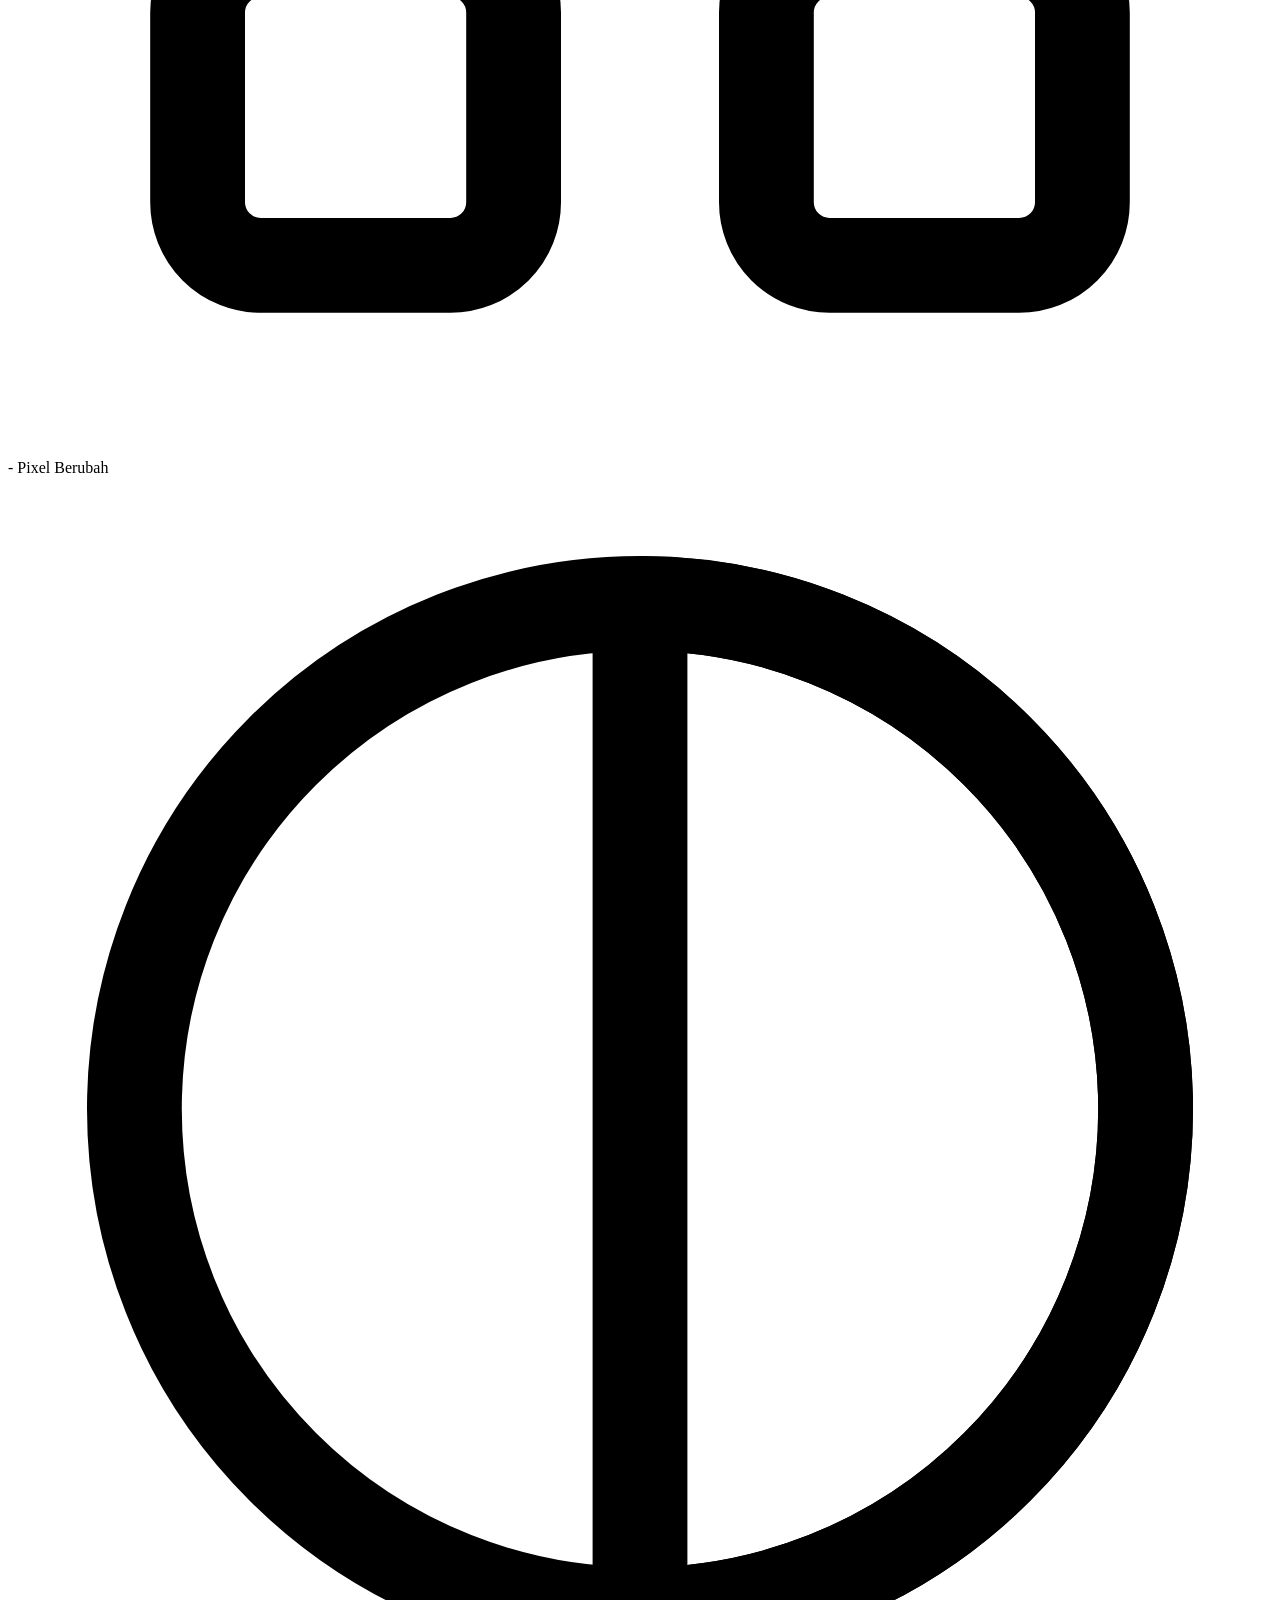
==== commit c6798270: "rename: stego -> steganography across all files" ====
--- a/Tugas 4 - Steganography/templates/index.html
+++ b/Tugas 4 - Steganography/templates/index.html
@@ -85,14 +85,14 @@
                     <h2>Perbandingan Gambar</h2>
                     <a class="btn-download" id="download-btn" href="#" download>
                         <svg viewBox="0 0 16 16" fill="none"><path d="M8 2v9M4 7l4 4 4-4" stroke="currentColor" stroke-width="1.5" stroke-linecap="round" stroke-linejoin="round"/><path d="M2 13h12" stroke="currentColor" stroke-width="1.5" stroke-linecap="round"/></svg>
-                        Unduh Stego Image
+                        Unduh Steganography Image
                     </a>
                 </div>
 
                 <div class="img-compare">
                     <div class="compare-container" id="compare-container">
                         <img id="orig-img" src="" alt="Cover Image">
-                        <img id="stego-img" src="" alt="Stego Image">
+                        <img id="steganography-img" src="" alt="Steganography Image">
                         <div class="compare-handle" id="compare-handle">
                             <svg viewBox="0 0 24 24" fill="none"><path d="m8 4 8 8-8 8" stroke="currentColor" stroke-width="2" stroke-linecap="round" stroke-linejoin="round"/></svg>
                             <svg viewBox="0 0 24 24" fill="none"><path d="m16 4-8 8 8 8" stroke="currentColor" stroke-width="2" stroke-linecap="round" stroke-linejoin="round"/></svg>
@@ -101,7 +101,7 @@
                     </div>
                     <div class="compare-tags">
                         <span class="tag tag-original">Original</span>
-                        <span class="tag tag-stego">Stego</span>
+                        <span class="tag tag-steganography">Steganography</span>
                     </div>
                 </div>
 
@@ -166,14 +166,14 @@
         <!-- DECODE TAB -->
         <section id="tab-decode" class="tab-content">
             <div class="card decode-card">
-                <h3><svg viewBox="0 0 18 18" fill="none"><rect x="2" y="3" width="14" height="11" rx="2" stroke="currentColor" stroke-width="1.5"/><circle cx="6.5" cy="7.5" r="1.5" stroke="currentColor" stroke-width="1.5"/><path d="m15 13-3.5-3.5L8 13" stroke="currentColor" stroke-width="1.5" stroke-linecap="round" stroke-linejoin="round"/></svg> Stego Image</h3>
+                <h3><svg viewBox="0 0 18 18" fill="none"><rect x="2" y="3" width="14" height="11" rx="2" stroke="currentColor" stroke-width="1.5"/><circle cx="6.5" cy="7.5" r="1.5" stroke="currentColor" stroke-width="1.5"/><path d="m15 13-3.5-3.5L8 13" stroke="currentColor" stroke-width="1.5" stroke-linecap="round" stroke-linejoin="round"/></svg> Steganography Image</h3>
                 <div class="drop-zone" id="decode-dropzone">
                     <svg class="drop-icon" viewBox="0 0 48 48" fill="none">
                         <circle cx="24" cy="22" r="10" stroke="currentColor" stroke-width="1.5"/>
                         <path d="M16 32a12 12 0 1 1 16 0" stroke="currentColor" stroke-width="1.5" stroke-linecap="round"/>
                         <circle cx="24" cy="20" r="3" fill="currentColor"/>
                     </svg>
-                    <p>Drag &amp; drop stego image di sini</p>
+                    <p>Drag &amp; drop steganography image di sini</p>
                     <span>atau</span>
                     <label class="btn-outline" for="decode-file">
                         <svg viewBox="0 0 16 16" fill="none"><path d="M8 3v8M4 7l4-4 4 4" stroke="currentColor" stroke-width="1.5" stroke-linecap="round" stroke-linejoin="round"/><path d="M2 13h12" stroke="currentColor" stroke-width="1.5" stroke-linecap="round"/></svg>
